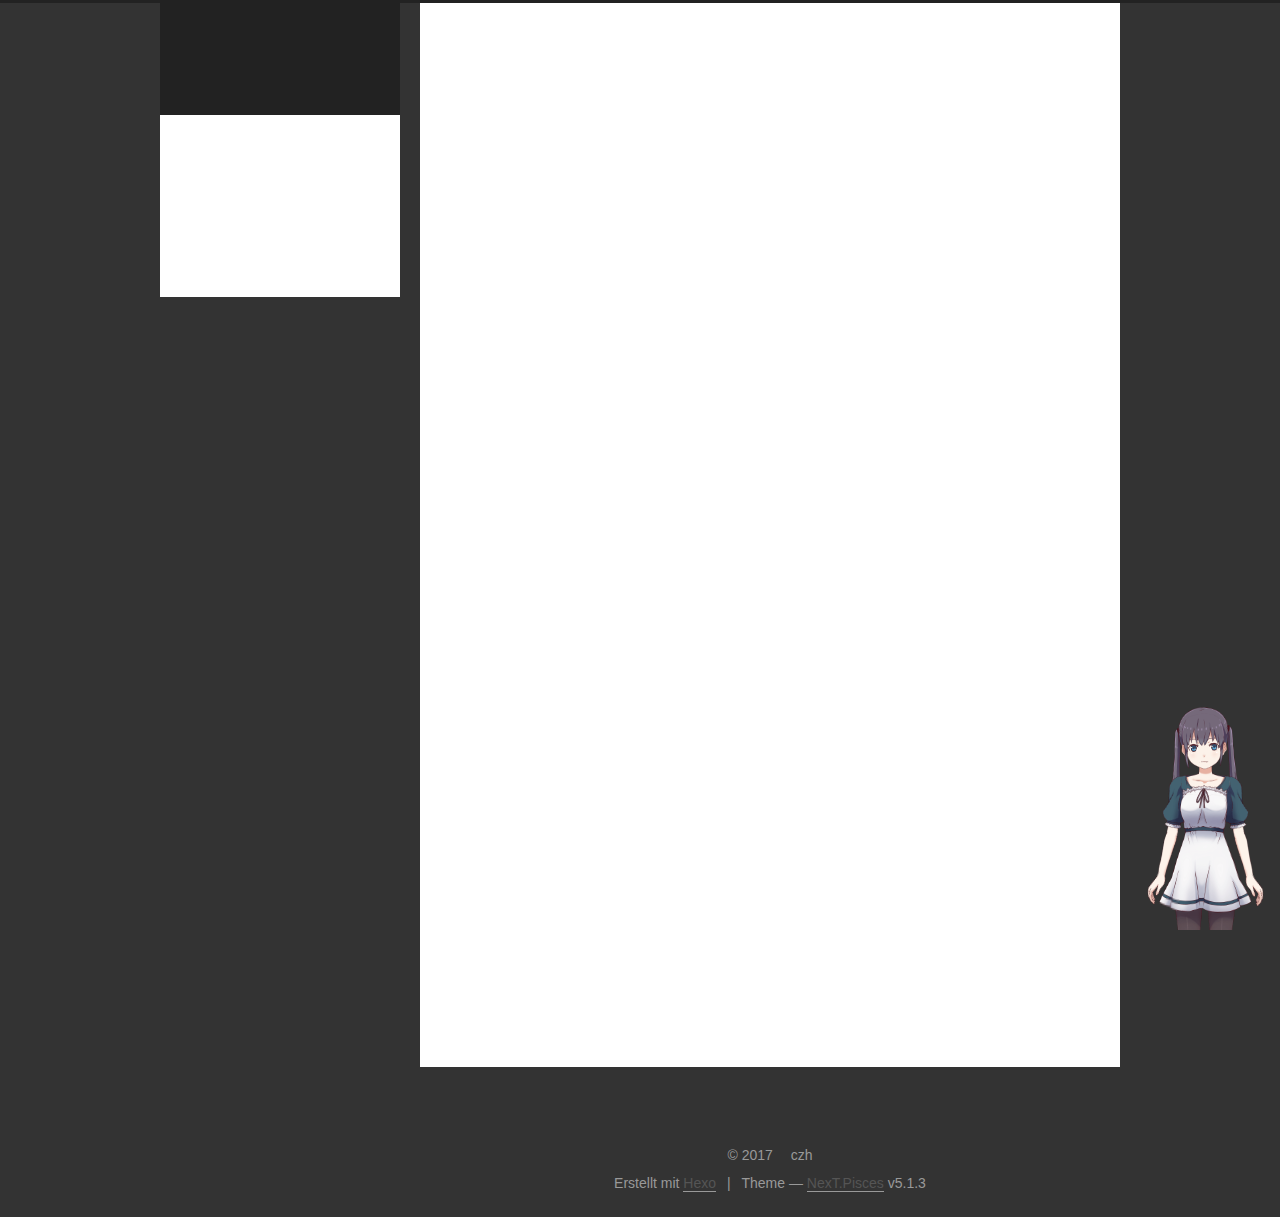
==== index.html @ 2b57f084 "Site updated: 2017-10-13 18:48:23" ====
<!DOCTYPE html>



  


<html class="theme-next pisces use-motion" lang="zh-CN">
<head>
  <meta charset="UTF-8"/>
<meta http-equiv="X-UA-Compatible" content="IE=edge" />
<meta name="viewport" content="width=device-width, initial-scale=1, maximum-scale=1"/>
<meta name="theme-color" content="#222">









<meta http-equiv="Cache-Control" content="no-transform" />
<meta http-equiv="Cache-Control" content="no-siteapp" />
















  
  
    
  
  <link href="https://cdn.staticfile.org/fancybox/2.1.5/jquery.fancybox.min.css" rel="stylesheet" type="text/css" />







  

<link href="https://cdn.staticfile.org/font-awesome/4.6.2/css/font-awesome.min.css" rel="stylesheet" type="text/css" />

<link href="/css/main.css?v=5.1.3" rel="stylesheet" type="text/css" />


  <link rel="apple-touch-icon" sizes="180x180" href="/images/apple-touch-icon-next.png?v=5.1.3">


  <link rel="icon" type="image/png" sizes="32x32" href="/images/favicon-32x32-next.png?v=5.1.3">


  <link rel="icon" type="image/png" sizes="16x16" href="/images/favicon-16x16-next.png?v=5.1.3">


  <link rel="mask-icon" href="/images/logo.svg?v=5.1.3" color="#222">





  <meta name="keywords" content="Hexo, NexT" />










<meta name="description" content="czh的个人博客">
<meta property="og:type" content="website">
<meta property="og:title" content="czh的博客">
<meta property="og:url" content="http://czhblog.cn/index.html">
<meta property="og:site_name" content="czh的博客">
<meta property="og:description" content="czh的个人博客">
<meta property="og:locale" content="zh-CN">
<meta name="twitter:card" content="summary">
<meta name="twitter:title" content="czh的博客">
<meta name="twitter:description" content="czh的个人博客">



<script type="text/javascript" id="hexo.configurations">
  var NexT = window.NexT || {};
  var CONFIG = {
    root: '/',
    scheme: 'Pisces',
    version: '5.1.3',
    sidebar: {"position":"left","display":"post","offset":12,"b2t":false,"scrollpercent":false,"onmobile":false},
    fancybox: true,
    tabs: true,
    motion: {"enable":true,"async":false,"transition":{"post_block":"fadeIn","post_header":"slideDownIn","post_body":"slideDownIn","coll_header":"slideLeftIn","sidebar":"slideUpIn"}},
    duoshuo: {
      userId: '0',
      author: 'Author'
    },
    algolia: {
      applicationID: '',
      apiKey: '',
      indexName: '',
      hits: {"per_page":10},
      labels: {"input_placeholder":"Search for Posts","hits_empty":"We didn't find any results for the search: ${query}","hits_stats":"${hits} results found in ${time} ms"}
    }
  };
</script>



  <link rel="canonical" href="http://czhblog.cn/"/>





  <title>czh的博客</title>
  








</head>

<body itemscope itemtype="http://schema.org/WebPage" lang="zh-CN">

  
  
    
  

  <div class="container sidebar-position-left 
  page-home">
    <div class="headband"></div>

    <header id="header" class="header" itemscope itemtype="http://schema.org/WPHeader">
      <div class="header-inner"><div class="site-brand-wrapper">
  <div class="site-meta ">
    

    <div class="custom-logo-site-title">
      <a href="/"  class="brand" rel="start">
        <span class="logo-line-before"><i></i></span>
        <span class="site-title">czh的博客</span>
        <span class="logo-line-after"><i></i></span>
      </a>
    </div>
      
        <p class="site-subtitle">每天的努力 只为拥抱美好的明天</p>
      
  </div>

  <div class="site-nav-toggle">
    <button>
      <span class="btn-bar"></span>
      <span class="btn-bar"></span>
      <span class="btn-bar"></span>
    </button>
  </div>
</div>

<nav class="site-nav">
  

  
    <ul id="menu" class="menu">
      
        
        <li class="menu-item menu-item-主页">
          <a href="/" rel="section">
            
              <i class="menu-item-icon fa fa-fw fa-home"></i> <br />
            
            主页
          </a>
        </li>
      
        
        <li class="menu-item menu-item-分类">
          <a href="/categories/" rel="section">
            
              <i class="menu-item-icon fa fa-fw fa-th"></i> <br />
            
            分类
          </a>
        </li>
      
        
        <li class="menu-item menu-item-归档">
          <a href="/archives/" rel="section">
            
              <i class="menu-item-icon fa fa-fw fa-archive"></i> <br />
            
            归档
          </a>
        </li>
      
        
        <li class="menu-item menu-item-关于">
          <a href="/about/" rel="section">
            
              <i class="menu-item-icon fa fa-fw fa-user"></i> <br />
            
            关于
          </a>
        </li>
      

      
    </ul>
  

  
</nav>



 </div>
    </header>

    <main id="main" class="main">
      <div class="main-inner">
        <div class="content-wrap">
          <div id="content" class="content">
            
  <section id="posts" class="posts-expand">
    
      

  

  
  
  

  <article class="post post-type-normal" itemscope itemtype="http://schema.org/Article">
  
  
  
  <div class="post-block">
    <link itemprop="mainEntityOfPage" href="http://czhblog.cn/2017/10/12/world/">

    <span hidden itemprop="author" itemscope itemtype="http://schema.org/Person">
      <meta itemprop="name" content="czh">
      <meta itemprop="description" content="">
      <meta itemprop="image" content="https://ws1.sinaimg.cn/large/006N1lKfly1fkfrk4id4qj30yq11i7fb.jpg">
    </span>

    <span hidden itemprop="publisher" itemscope itemtype="http://schema.org/Organization">
      <meta itemprop="name" content="czh的博客">
    </span>

    
      <header class="post-header">

        
        
          <h1 class="post-title" itemprop="name headline">
                
                <a class="post-title-link" href="/2017/10/12/world/" itemprop="url">h标签</a></h1>
        

        <div class="post-meta">
          <span class="post-time">
            
              <span class="post-meta-item-icon">
                <i class="fa fa-calendar-o"></i>
              </span>
              
                <span class="post-meta-item-text">Veröffentlicht am</span>
              
              <time title="Post created" itemprop="dateCreated datePublished" datetime="2017-10-12T19:45:20+08:00">
                2017-10-12
              </time>
            

            

            
          </span>

          
            <span class="post-category" >
            
              <span class="post-meta-divider">|</span>
            
              <span class="post-meta-item-icon">
                <i class="fa fa-folder-o"></i>
              </span>
              
                <span class="post-meta-item-text">in</span>
              
              
                <span itemprop="about" itemscope itemtype="http://schema.org/Thing">
                  <a href="/categories/world/" itemprop="url" rel="index">
                    <span itemprop="name">world</span>
                  </a>
                </span>

                
                
              
            </span>
          

          
            
          

          
          

          

          

          

        </div>
      </header>
    

    
    
    
    <div class="post-body" itemprop="articleBody">

      
      

      
        
          
            <a id="more"></a>
<figure class="highlight html"><table><tr><td class="gutter"><pre><div class="line">1</div><div class="line">2</div><div class="line">3</div><div class="line">4</div><div class="line">5</div><div class="line">6</div></pre></td><td class="code"><pre><div class="line"><span class="tag">&lt;<span class="name">h1</span>&gt;</span>一级标题<span class="tag">&lt;/<span class="name">h1</span>&gt;</span></div><div class="line"><span class="tag">&lt;<span class="name">h2</span>&gt;</span>二级标题<span class="tag">&lt;/<span class="name">h2</span>&gt;</span></div><div class="line"><span class="tag">&lt;<span class="name">h3</span>&gt;</span>三级标题<span class="tag">&lt;/<span class="name">h3</span>&gt;</span></div><div class="line"><span class="tag">&lt;<span class="name">h4</span>&gt;</span>四级标题<span class="tag">&lt;/<span class="name">h4</span>&gt;</span></div><div class="line"><span class="tag">&lt;<span class="name">h5</span>&gt;</span>五级标题<span class="tag">&lt;/<span class="name">h5</span>&gt;</span></div><div class="line"><span class="tag">&lt;<span class="name">h6</span>&gt;</span>六级标题<span class="tag">&lt;/<span class="name">h6</span>&gt;</span></div></pre></td></tr></table></figure>
<h1 id="一级标题"><a href="#一级标题" class="headerlink" title="一级标题"></a>一级标题</h1><h2 id="二级标题"><a href="#二级标题" class="headerlink" title="二级标题"></a>二级标题</h2><h3 id="三级标题"><a href="#三级标题" class="headerlink" title="三级标题"></a>三级标题</h3><h4 id="四级标题"><a href="#四级标题" class="headerlink" title="四级标题"></a>四级标题</h4><h5 id="五级标题"><a href="#五级标题" class="headerlink" title="五级标题"></a>五级标题</h5><h6 id="六级标题"><a href="#六级标题" class="headerlink" title="六级标题"></a>六级标题</h6>
          
        
      
    </div>
    
    
    
    <div>
          
    </div>
    

    

    

    <footer class="post-footer">
      

      

      

      
      
        <div class="post-eof"></div>
      
    </footer>
  </div>
  
  
  
  </article>


    
      

  

  
  
  

  <article class="post post-type-normal" itemscope itemtype="http://schema.org/Article">
  
  
  
  <div class="post-block">
    <link itemprop="mainEntityOfPage" href="http://czhblog.cn/2017/10/12/test/">

    <span hidden itemprop="author" itemscope itemtype="http://schema.org/Person">
      <meta itemprop="name" content="czh">
      <meta itemprop="description" content="">
      <meta itemprop="image" content="https://ws1.sinaimg.cn/large/006N1lKfly1fkfrk4id4qj30yq11i7fb.jpg">
    </span>

    <span hidden itemprop="publisher" itemscope itemtype="http://schema.org/Organization">
      <meta itemprop="name" content="czh的博客">
    </span>

    
      <header class="post-header">

        
        
          <h1 class="post-title" itemprop="name headline">
                
                <a class="post-title-link" href="/2017/10/12/test/" itemprop="url">我的第一篇博客</a></h1>
        

        <div class="post-meta">
          <span class="post-time">
            
              <span class="post-meta-item-icon">
                <i class="fa fa-calendar-o"></i>
              </span>
              
                <span class="post-meta-item-text">Veröffentlicht am</span>
              
              <time title="Post created" itemprop="dateCreated datePublished" datetime="2017-10-12T19:21:58+08:00">
                2017-10-12
              </time>
            

            

            
          </span>

          
            <span class="post-category" >
            
              <span class="post-meta-divider">|</span>
            
              <span class="post-meta-item-icon">
                <i class="fa fa-folder-o"></i>
              </span>
              
                <span class="post-meta-item-text">in</span>
              
              
                <span itemprop="about" itemscope itemtype="http://schema.org/Thing">
                  <a href="/categories/hello/" itemprop="url" rel="index">
                    <span itemprop="name">hello</span>
                  </a>
                </span>

                
                
              
            </span>
          

          
            
          

          
          

          

          

          

        </div>
      </header>
    

    
    
    
    <div class="post-body" itemprop="articleBody">

      
      

      
        
          <p><strong>你好第一天</strong><br>
          <!--noindex-->
          <div class="post-button text-center">
            <a class="btn" href="/2017/10/12/test/#more" rel="contents">
              Weiterlesen &raquo;
            </a>
          </div>
          <!--/noindex-->
        
      
    </div>
    
    
    
    <div>
          
    </div>
    

    

    

    <footer class="post-footer">
      

      

      

      
      
        <div class="post-eof"></div>
      
    </footer>
  </div>
  
  
  
  </article>


    
  </section>

  


          </div>
          


          

        </div>
        
          
  
  <div class="sidebar-toggle">
    <div class="sidebar-toggle-line-wrap">
      <span class="sidebar-toggle-line sidebar-toggle-line-first"></span>
      <span class="sidebar-toggle-line sidebar-toggle-line-middle"></span>
      <span class="sidebar-toggle-line sidebar-toggle-line-last"></span>
    </div>
  </div>

  <aside id="sidebar" class="sidebar">
    
    <div class="sidebar-inner">

      

      

      <section class="site-overview-wrap sidebar-panel sidebar-panel-active">
        <div class="site-overview">
          <div class="site-author motion-element" itemprop="author" itemscope itemtype="http://schema.org/Person">
            
              <img class="site-author-image" itemprop="image"
                src="https://ws1.sinaimg.cn/large/006N1lKfly1fkfrk4id4qj30yq11i7fb.jpg"
                alt="czh" />
            
              <p class="site-author-name" itemprop="name">czh</p>
              <p class="site-description motion-element" itemprop="description">czh的个人博客</p>
          </div>

          <nav class="site-state motion-element">

            
              <div class="site-state-item site-state-posts">
              
                <a href="/archives">
              
                  <span class="site-state-item-count">2</span>
                  <span class="site-state-item-name">Artikel</span>
                </a>
              </div>
            

            
              
              
              <div class="site-state-item site-state-categories">
                <a href="/categories/index.html">
                  <span class="site-state-item-count">2</span>
                  <span class="site-state-item-name">Kategorien</span>
                </a>
              </div>
            

            

          </nav>

          

          <div class="links-of-author motion-element">
            
          </div>

          
          

          
          

          

        </div>
      </section>

      

      

    </div>
  </aside>


        
      </div>
    </main>

    <footer id="footer" class="footer">
      <div class="footer-inner">
        <div class="copyright">&copy; <span itemprop="copyrightYear">2017</span>
  <span class="with-love">
    <i class="fa fa-user"></i>
  </span>
  <span class="author" itemprop="copyrightHolder">czh</span>

  
</div>


  <div class="powered-by">Erstellt mit  <a class="theme-link" target="_blank" href="https://hexo.io">Hexo</a></div>



  <span class="post-meta-divider">|</span>



  <div class="theme-info">Theme &mdash; <a class="theme-link" target="_blank" href="https://github.com/iissnan/hexo-theme-next">NexT.Pisces</a> v5.1.3</div>




        







        
      </div>
    </footer>

    
      <div class="back-to-top">
        <i class="fa fa-arrow-up"></i>
        
      </div>
    

    

  </div>

  

<script type="text/javascript">
  if (Object.prototype.toString.call(window.Promise) !== '[object Function]') {
    window.Promise = null;
  }
</script>









  


  











  
  
    <script type="text/javascript" src="https://cdn.staticfile.org/jquery/2.1.3/jquery.js"></script>
  

  
  
    <script type="text/javascript" src="https://cdn.staticfile.org/fastclick/1.0.6/fastclick.min.js"></script>
  

  
  
    <script type="text/javascript" src="https://cdn.staticfile.org/jquery_lazyload/1.9.7/jquery.lazyload.min.js"></script>
  

  
  
    <script type="text/javascript" src="https://cdn.staticfile.org/velocity/1.2.1/velocity.min.js"></script>
  

  
  
    <script type="text/javascript" src="https://cdn.staticfile.org/velocity/1.2.1/velocity.ui.min.js"></script>
  

  
  
    <script type="text/javascript" src="https://cdn.staticfile.org/fancybox/2.1.5/jquery.fancybox.min.js"></script>
  

  
  
    <script type="text/javascript" src="https://cdn.staticfile.org/canvas-nest.js/1.0.0/canvas-nest.min.js"></script>
  


  


  <script type="text/javascript" src="/js/src/utils.js?v=5.1.3"></script>

  <script type="text/javascript" src="/js/src/motion.js?v=5.1.3"></script>



  
  


  <script type="text/javascript" src="/js/src/affix.js?v=5.1.3"></script>

  <script type="text/javascript" src="/js/src/schemes/pisces.js?v=5.1.3"></script>



  

  


  <script type="text/javascript" src="/js/src/bootstrap.js?v=5.1.3"></script>
<!-- 页面点击小红心 -->
<script type="text/javascript" src="http://7u2ss1.com1.z0.glb.clouddn.com/love.js"></script>



  


  




	





  





  












  





  

  

  
  

  

  

  

  
<script type="text/javascript"
color="0,255,255" 
src="//cdn.bootcss.com/canvas-nest.js/1.0.0/canvas-nest.min.js">
</script>


    <script type="text/javascript" src="/live2d/script.js"></script>
    <canvas id="live2dcanvas" width="150" height="300" class="live2d"></canvas>
    <style>
      #live2dcanvas {
        position: fixed;
        right: 0px;
        z-index: 999;
        pointer-events: none;
        bottom: -30px;
      }
    </style>
    <script>loadlive2d("live2dcanvas" ,"/live2d/assets/haru/haru.model.json",0.5)</script>
  
</body>
</html>
---- css/main.css ----
/* normalize.css v3.0.2 | MIT License | git.io/normalize */
html {
  font-family: sans-serif; /* 1 */
  -ms-text-size-adjust: 100%; /* 2 */
  -webkit-text-size-adjust: 100%; /* 2 */
}
body {
  margin: 0;
}
article,
aside,
details,
figcaption,
figure,
footer,
header,
hgroup,
main,
menu,
nav,
section,
summary {
  display: block;
}
audio,
canvas,
progress,
video {
  display: inline-block; /* 1 */
  vertical-align: baseline; /* 2 */
}
audio:not([controls]) {
  display: none;
  height: 0;
}
[hidden],
template {
  display: none;
}
a {
  background-color: transparent;
}
a:active,
a:hover {
  outline: 0;
}
abbr[title] {
  border-bottom: 1px dotted;
}
b,
strong {
  font-weight: bold;
}
dfn {
  font-style: italic;
}
h1 {
  font-size: 2em;
  margin: 0.67em 0;
}
mark {
  background: #ff0;
  color: #000;
}
small {
  font-size: 80%;
}
sub,
sup {
  font-size: 75%;
  line-height: 0;
  position: relative;
  vertical-align: baseline;
}
sup {
  top: -0.5em;
}
sub {
  bottom: -0.25em;
}
img {
  border: 0;
}
svg:not(:root) {
  overflow: hidden;
}
figure {
  margin: 1em 40px;
}
hr {
  -moz-box-sizing: content-box;
  box-sizing: content-box;
  height: 0;
}
pre {
  overflow: auto;
}
code,
kbd,
pre,
samp {
  font-family: monospace, monospace;
  font-size: 1em;
}
button,
input,
optgroup,
select,
textarea {
  color: inherit; /* 1 */
  font: inherit; /* 2 */
  margin: 0; /* 3 */
}
button {
  overflow: visible;
}
button,
select {
  text-transform: none;
}
button,
html input[type="button"],
input[type="reset"],
input[type="submit"] {
  -webkit-appearance: button; /* 2 */
  cursor: pointer; /* 3 */
}
button[disabled],
html input[disabled] {
  cursor: default;
}
button::-moz-focus-inner,
input::-moz-focus-inner {
  border: 0;
  padding: 0;
}
input {
  line-height: normal;
}
input[type="checkbox"],
input[type="radio"] {
  box-sizing: border-box; /* 1 */
  padding: 0; /* 2 */
}
input[type="number"]::-webkit-inner-spin-button,
input[type="number"]::-webkit-outer-spin-button {
  height: auto;
}
input[type="search"] {
  -webkit-appearance: textfield; /* 1 */
  -moz-box-sizing: content-box;
  -webkit-box-sizing: content-box; /* 2 */
  box-sizing: content-box;
}
input[type="search"]::-webkit-search-cancel-button,
input[type="search"]::-webkit-search-decoration {
  -webkit-appearance: none;
}
fieldset {
  border: 1px solid #c0c0c0;
  margin: 0 2px;
  padding: 0.35em 0.625em 0.75em;
}
legend {
  border: 0; /* 1 */
  padding: 0; /* 2 */
}
textarea {
  overflow: auto;
}
optgroup {
  font-weight: bold;
}
table {
  border-collapse: collapse;
  border-spacing: 0;
}
td,
th {
  padding: 0;
}
::selection {
  background: #262a30;
  color: #fff;
}
body {
  position: relative;
  font-family: 'Lato', "PingFang SC", "Microsoft YaHei", sans-serif;
  font-size: 14px;
  line-height: 2;
  color: #555;
  background: #333;
}
@media (max-width: 767px) {
  body {
    padding-right: 0 !important;
  }
}
@media (min-width: 768px) and (max-width: 991px) {
  body {
    padding-right: 0 !important;
  }
}
@media (min-width: 1600px) {
  body {
    font-size: 16px;
  }
}
h1,
h2,
h3,
h4,
h5,
h6 {
  margin: 0;
  padding: 0;
  font-weight: bold;
  line-height: 1.5;
  font-family: 'Lato', "PingFang SC", "Microsoft YaHei", sans-serif;
}
h2,
h3,
h4,
h5,
h6 {
  margin: 20px 0 15px;
}
h1 {
  font-size: 22px;
}
@media (max-width: 767px) {
  h1 {
    font-size: 18px;
  }
}
h2 {
  font-size: 20px;
}
@media (max-width: 767px) {
  h2 {
    font-size: 16px;
  }
}
h3 {
  font-size: 18px;
}
@media (max-width: 767px) {
  h3 {
    font-size: 14px;
  }
}
h4 {
  font-size: 16px;
}
@media (max-width: 767px) {
  h4 {
    font-size: 12px;
  }
}
h5 {
  font-size: 14px;
}
@media (max-width: 767px) {
  h5 {
    font-size: 10px;
  }
}
h6 {
  font-size: 12px;
}
@media (max-width: 767px) {
  h6 {
    font-size: 8px;
  }
}
p {
  margin: 0 0 20px 0;
}
a {
  color: #555;
  text-decoration: none;
  outline: none;
  border-bottom: 1px solid #999;
  word-wrap: break-word;
}
a:hover {
  color: #222;
  border-bottom-color: #222;
}
blockquote {
  margin: 0;
  padding: 0;
}
img {
  display: block;
  margin: auto;
  max-width: 100%;
  height: auto;
}
hr {
  margin: 40px 0;
  height: 3px;
  border: none;
  background-color: #ddd;
  background-image: repeating-linear-gradient(-45deg, #fff, #fff 4px, transparent 4px, transparent 8px);
}
blockquote {
  padding: 0 15px;
  color: #666;
  border-left: 4px solid #ddd;
}
blockquote cite::before {
  content: "-";
  padding: 0 5px;
}
dt {
  font-weight: 700;
}
dd {
  margin: 0;
  padding: 0;
}
kbd {
  border: 1px solid #ccc;
  border-radius: 0.2em;
  box-shadow: 0.1em 0.1em 0.2em rgba(0,0,0,0.1);
  background-color: #f9f9f9;
  font-family: inherit;
  background-image: -webkit-linear-gradient(top, #eee, #fff, #eee);
  padding: 0.1em 0.3em;
  white-space: nowrap;
}
.text-left {
  text-align: left;
}
.text-center {
  text-align: center;
}
.text-right {
  text-align: right;
}
.text-justify {
  text-align: justify;
}
.text-nowrap {
  white-space: nowrap;
}
.text-lowercase {
  text-transform: lowercase;
}
.text-uppercase {
  text-transform: uppercase;
}
.text-capitalize {
  text-transform: capitalize;
}
.center-block {
  display: block;
  margin-left: auto;
  margin-right: auto;
}
.clearfix:before,
.clearfix:after {
  content: " ";
  display: table;
}
.clearfix:after {
  clear: both;
}
.pullquote {
  width: 45%;
}
.pullquote.left {
  float: left;
  margin-left: 5px;
  margin-right: 10px;
}
.pullquote.right {
  float: right;
  margin-left: 10px;
  margin-right: 5px;
}
.affix.affix.affix {
  position: fixed;
}
.translation {
  margin-top: -20px;
  font-size: 14px;
  color: #999;
}
.scrollbar-measure {
  width: 100px;
  height: 100px;
  overflow: scroll;
  position: absolute;
  top: -9999px;
}
.use-motion .motion-element {
  opacity: 0;
}
table {
  margin: 20px 0;
  width: 100%;
  border-collapse: collapse;
  border-spacing: 0;
  border: 1px solid #ddd;
  font-size: 14px;
  table-layout: fixed;
  word-wrap: break-all;
}
table>tbody>tr:nth-of-type(odd) {
  background-color: #f9f9f9;
}
table>tbody>tr:hover {
  background-color: #f5f5f5;
}
caption,
th,
td {
  padding: 8px;
  text-align: left;
  vertical-align: middle;
  font-weight: normal;
}
th,
td {
  border-bottom: 3px solid #ddd;
  border-right: 1px solid #eee;
}
th {
  padding-bottom: 10px;
  font-weight: 700;
}
td {
  border-bottom-width: 1px;
}
html,
body {
  height: 100%;
}
.container {
  position: relative;
  min-height: 100%;
}
.header-inner {
  margin: 0 auto;
  padding: 100px 0 70px;
  width: 700px;
}
@media (min-width: 1600px) {
  .container .header-inner {
    width: 900px;
  }
}
.main {
  padding-bottom: 150px;
}
.main-inner {
  margin: 0 auto;
  width: 700px;
}
@media (min-width: 1600px) {
  .container .main-inner {
    width: 900px;
  }
}
.footer {
  position: absolute;
  left: 0;
  bottom: 0;
  width: 100%;
  min-height: 50px;
}
.footer-inner {
  box-sizing: border-box;
  margin: 20px auto;
  width: 700px;
}
@media (min-width: 1600px) {
  .container .footer-inner {
    width: 900px;
  }
}
pre,
.highlight {
  overflow: auto;
  margin: 20px 0;
  padding: 0;
  font-size: 13px;
  color: #4d4d4c;
  background: #f7f7f7;
  line-height: 1.6;
}
pre,
code {
  font-family: consolas, Menlo, "PingFang SC", "Microsoft YaHei", monospace;
}
code {
  padding: 2px 4px;
  word-wrap: break-word;
  color: #555;
  background: #eee;
  border-radius: 3px;
  font-size: 13px;
}
pre {
  padding: 10px;
}
pre code {
  padding: 0;
  color: #4d4d4c;
  background: none;
  text-shadow: none;
}
.highlight {
  border-radius: 1px;
}
.highlight pre {
  border: none;
  margin: 0;
  padding: 10px 0;
}
.highlight table {
  margin: 0;
  width: auto;
  border: none;
}
.highlight td {
  border: none;
  padding: 0;
}
.highlight figcaption {
  font-size: 1em;
  color: #4d4d4c;
  line-height: 1em;
  margin-bottom: 1em;
}
.highlight figcaption:before,
.highlight figcaption:after {
  content: " ";
  display: table;
}
.highlight figcaption:after {
  clear: both;
}
.highlight figcaption a {
  float: right;
  color: #4d4d4c;
}
.highlight figcaption a:hover {
  border-bottom-color: #4d4d4c;
}
.highlight .gutter pre {
  padding-left: 10px;
  padding-right: 10px;
  color: #869194;
  text-align: right;
  background-color: #eff2f3;
}
.highlight .code pre {
  width: 100%;
  padding-left: 10px;
  padding-right: 10px;
  background-color: #f7f7f7;
}
.highlight .line {
  height: 20px;
}
.gutter {
  -webkit-user-select: none;
  -moz-user-select: none;
  -ms-user-select: none;
  user-select: none;
}
.gist table {
  width: auto;
}
.gist table td {
  border: none;
}
pre .deletion {
  background: #fdd;
}
pre .addition {
  background: #dfd;
}
pre .meta {
  color: #8959a8;
}
pre .comment {
  color: #8e908c;
}
pre .variable,
pre .attribute,
pre .tag,
pre .regexp,
pre .ruby .constant,
pre .xml .tag .title,
pre .xml .pi,
pre .xml .doctype,
pre .html .doctype,
pre .css .id,
pre .css .class,
pre .css .pseudo {
  color: #c82829;
}
pre .number,
pre .preprocessor,
pre .built_in,
pre .literal,
pre .params,
pre .constant,
pre .command {
  color: #f5871f;
}
pre .ruby .class .title,
pre .css .rules .attribute,
pre .string,
pre .value,
pre .inheritance,
pre .header,
pre .ruby .symbol,
pre .xml .cdata,
pre .special,
pre .number,
pre .formula {
  color: #718c00;
}
pre .title,
pre .css .hexcolor {
  color: #3e999f;
}
pre .function,
pre .python .decorator,
pre .python .title,
pre .ruby .function .title,
pre .ruby .title .keyword,
pre .perl .sub,
pre .javascript .title,
pre .coffeescript .title {
  color: #4271ae;
}
pre .keyword,
pre .javascript .function {
  color: #8959a8;
}
.full-image.full-image.full-image {
  border: none;
  max-width: 100%;
  width: auto;
  margin: 20px auto;
}
@media (min-width: 992px) {
  .full-image.full-image.full-image {
    max-width: none;
    width: 118%;
    margin: 0 -9%;
  }
}
.blockquote-center,
.page-home .post-type-quote blockquote,
.page-post-detail .post-type-quote blockquote {
  position: relative;
  margin: 40px 0;
  padding: 0;
  border-left: none;
  text-align: center;
}
.blockquote-center::before,
.page-home .post-type-quote blockquote::before,
.page-post-detail .post-type-quote blockquote::before,
.blockquote-center::after,
.page-home .post-type-quote blockquote::after,
.page-post-detail .post-type-quote blockquote::after {
  position: absolute;
  content: ' ';
  display: block;
  width: 100%;
  height: 24px;
  opacity: 0.2;
  background-repeat: no-repeat;
  background-position: 0 -6px;
  background-size: 22px 22px;
}
.blockquote-center::before,
.page-home .post-type-quote blockquote::before,
.page-post-detail .post-type-quote blockquote::before {
  top: -20px;
  background-image: url("../images/quote-l.svg");
  border-top: 1px solid #ccc;
}
.blockquote-center::after,
.page-home .post-type-quote blockquote::after,
.page-post-detail .post-type-quote blockquote::after {
  bottom: -20px;
  background-image: url("../images/quote-r.svg");
  border-bottom: 1px solid #ccc;
  background-position: 100% 8px;
}
.blockquote-center p,
.page-home .post-type-quote blockquote p,
.page-post-detail .post-type-quote blockquote p,
.blockquote-center div,
.page-home .post-type-quote blockquote div,
.page-post-detail .post-type-quote blockquote div {
  text-align: center;
}
.post .post-body .group-picture img {
  box-sizing: border-box;
  padding: 0 3px;
  border: none;
}
.post .group-picture-row {
  overflow: hidden;
  margin-top: 6px;
}
.post .group-picture-row:first-child {
  margin-top: 0;
}
.post .group-picture-column {
  float: left;
}
.page-post-detail .post-body .group-picture-column {
  float: none;
  margin-top: 10px;
  width: auto !important;
}
.page-post-detail .post-body .group-picture-column img {
  margin: 0 auto;
}
.page-archive .group-picture-container {
  overflow: hidden;
}
.page-archive .group-picture-row {
  float: left;
}
.page-archive .group-picture-row:first-child {
  margin-top: 6px;
}
.page-archive .group-picture-column {
  max-width: 150px;
  max-height: 150px;
}
.post-body .note {
  position: relative;
  padding: 15px;
  margin-bottom: 20px;
  border: 1px solid #eee;
  border-left-width: 5px;
  border-radius: 3px;
}
.post-body .note h2,
.post-body .note h3,
.post-body .note h4,
.post-body .note h5,
.post-body .note h6 {
  margin-top: 0;
  margin-bottom: 0;
  border-bottom: initial;
  padding-top: 0 !important;
}
.post-body .note p:first-child,
.post-body .note ul:first-child,
.post-body .note ol:first-child,
.post-body .note table:first-child,
.post-body .note pre:first-child,
.post-body .note blockquote:first-child {
  margin-top: 0;
}
.post-body .note p:last-child,
.post-body .note ul:last-child,
.post-body .note ol:last-child,
.post-body .note table:last-child,
.post-body .note pre:last-child,
.post-body .note blockquote:last-child {
  margin-bottom: 0;
}
.post-body .note.default {
  border-left-color: #777;
}
.post-body .note.default h2,
.post-body .note.default h3,
.post-body .note.default h4,
.post-body .note.default h5,
.post-body .note.default h6 {
  color: #777;
}
.post-body .note.primary {
  border-left-color: #6f42c1;
}
.post-body .note.primary h2,
.post-body .note.primary h3,
.post-body .note.primary h4,
.post-body .note.primary h5,
.post-body .note.primary h6 {
  color: #6f42c1;
}
.post-body .note.info {
  border-left-color: #428bca;
}
.post-body .note.info h2,
.post-body .note.info h3,
.post-body .note.info h4,
.post-body .note.info h5,
.post-body .note.info h6 {
  color: #428bca;
}
.post-body .note.success {
  border-left-color: #5cb85c;
}
.post-body .note.success h2,
.post-body .note.success h3,
.post-body .note.success h4,
.post-body .note.success h5,
.post-body .note.success h6 {
  color: #5cb85c;
}
.post-body .note.warning {
  border-left-color: #f0ad4e;
}
.post-body .note.warning h2,
.post-body .note.warning h3,
.post-body .note.warning h4,
.post-body .note.warning h5,
.post-body .note.warning h6 {
  color: #f0ad4e;
}
.post-body .note.danger {
  border-left-color: #d9534f;
}
.post-body .note.danger h2,
.post-body .note.danger h3,
.post-body .note.danger h4,
.post-body .note.danger h5,
.post-body .note.danger h6 {
  color: #d9534f;
}
.post-body .label {
  display: inline;
  padding: 0 2px;
  white-space: nowrap;
}
.post-body .label.default {
  background-color: #f0f0f0;
}
.post-body .label.primary {
  background-color: #efe6f7;
}
.post-body .label.info {
  background-color: #e5f2f8;
}
.post-body .label.success {
  background-color: #e7f4e9;
}
.post-body .label.warning {
  background-color: #fcf6e1;
}
.post-body .label.danger {
  background-color: #fae8eb;
}
.post-body .tabs {
  position: relative;
  display: block;
  margin-bottom: 20px;
  padding-top: 10px;
}
.post-body .tabs ul.nav-tabs {
  margin: 0;
  padding: 0;
  display: flex;
  margin-bottom: -1px;
}
@media (max-width: 413px) {
  .post-body .tabs ul.nav-tabs {
    display: block;
    margin-bottom: 5px;
  }
}
.post-body .tabs ul.nav-tabs li.tab {
  list-style-type: none !important;
  margin: 0 0.25em 0 0;
  border-top: 3px solid transparent;
  border-left: 1px solid transparent;
  border-right: 1px solid transparent;
}
@media (max-width: 413px) {
  .post-body .tabs ul.nav-tabs li.tab {
    margin: initial;
    border-top: 1px solid transparent;
    border-left: 3px solid transparent;
    border-right: 1px solid transparent;
    border-bottom: 1px solid transparent;
  }
}
.post-body .tabs ul.nav-tabs li.tab a {
  outline: 0;
  border-bottom: initial;
  display: block;
  line-height: 1.8em;
  padding: 0.25em 0.75em;
  transition-duration: 0.2s;
  transition-timing-function: ease-out;
  transition-delay: 0s;
}
.post-body .tabs ul.nav-tabs li.tab a i {
  width: 1.285714285714286em;
}
.post-body .tabs ul.nav-tabs li.tab.active {
  border-top: 3px solid #fc6423;
  border-left: 1px solid #ddd;
  border-right: 1px solid #ddd;
  background-color: #fff;
}
@media (max-width: 413px) {
  .post-body .tabs ul.nav-tabs li.tab.active {
    border-top: 1px solid #ddd;
    border-left: 3px solid #fc6423;
    border-right: 1px solid #ddd;
    border-bottom: 1px solid #ddd;
  }
}
.post-body .tabs ul.nav-tabs li.tab.active a {
  cursor: default;
  color: #555;
}
.post-body .tabs .tab-content {
  background-color: #fff;
}
.post-body .tabs .tab-content .tab-pane {
  border: 1px solid #ddd;
  padding: 20px 20px 0 20px;
}
.post-body .tabs .tab-content .tab-pane:not(.active) {
  display: none !important;
}
.post-body .tabs .tab-content .tab-pane.active {
  display: block !important;
}
.btn {
  display: inline-block;
  padding: 0 20px;
  font-size: 14px;
  color: #555;
  background: #fff;
  border: 2px solid #555;
  text-decoration: none;
  border-radius: 2px;
  transition-property: background-color;
  transition-duration: 0.2s;
  transition-timing-function: ease-in-out;
  transition-delay: 0s;
  line-height: 2;
}
.btn:hover {
  border-color: #222;
  color: #fff;
  background: #222;
}
.btn +.btn {
  margin: 0 0 8px 8px;
}
.btn .fa-fw {
  width: 1.285714285714286em;
  text-align: left;
}
.btn-bar {
  display: block;
  width: 22px;
  height: 2px;
  background: #555;
  border-radius: 1px;
}
.btn-bar+.btn-bar {
  margin-top: 4px;
}
.pagination {
  margin: 120px 0 40px;
  text-align: center;
  border-top: 1px solid #eee;
}
.page-number-basic,
.pagination .prev,
.pagination .next,
.pagination .page-number,
.pagination .space {
  display: inline-block;
  position: relative;
  top: -1px;
  margin: 0 10px;
  padding: 0 11px;
}
@media (max-width: 767px) {
  .page-number-basic,
  .pagination .prev,
  .pagination .next,
  .pagination .page-number,
  .pagination .space {
    margin: 0 5px;
  }
}
.pagination .prev,
.pagination .next,
.pagination .page-number {
  border-bottom: 0;
  border-top: 1px solid #eee;
  transition-property: border-color;
  transition-duration: 0.2s;
  transition-timing-function: ease-in-out;
  transition-delay: 0s;
}
.pagination .prev:hover,
.pagination .next:hover,
.pagination .page-number:hover {
  border-top-color: #222;
}
.pagination .space {
  padding: 0;
  margin: 0;
}
.pagination .prev {
  margin-left: 0;
}
.pagination .next {
  margin-right: 0;
}
.pagination .page-number.current {
  color: #fff;
  background: #ccc;
  border-top-color: #ccc;
}
@media (max-width: 767px) {
  .pagination {
    border-top: none;
  }
  .pagination .prev,
  .pagination .next,
  .pagination .page-number {
    margin-bottom: 10px;
    border-top: 0;
    border-bottom: 1px solid #eee;
    padding: 0 10px;
  }
  .pagination .prev:hover,
  .pagination .next:hover,
  .pagination .page-number:hover {
    border-bottom-color: #222;
  }
}
.comments {
  margin: 60px 20px 0;
}
.tag-cloud {
  text-align: center;
}
.tag-cloud a {
  display: inline-block;
  margin: 10px;
}
.back-to-top {
  box-sizing: border-box;
  position: fixed;
  bottom: -100px;
  right: 30px;
  z-index: 1050;
  padding: 0 6px;
  width: 24px;
  background: #222;
  font-size: 12px;
  opacity: 0.6;
  color: #fff;
  cursor: pointer;
  text-align: center;
  -webkit-transform: translateZ(0);
  transition-property: bottom;
  transition-duration: 0.2s;
  transition-timing-function: ease-in-out;
  transition-delay: 0s;
}
@media (min-width: 768px) and (max-width: 991px) {
  .back-to-top {
    display: none !important;
  }
}
@media (max-width: 767px) {
  .back-to-top {
    display: none !important;
  }
}
.back-to-top.back-to-top-on {
  bottom: 30px;
}
.header {
  background: transparent;
}
.header-inner {
  position: relative;
}
.headband {
  height: 3px;
  background: #222;
}
.site-meta {
  margin: 0;
  text-align: center;
}
@media (max-width: 767px) {
  .site-meta {
    text-align: center;
  }
}
.brand {
  position: relative;
  display: inline-block;
  padding: 0 40px;
  color: #fff;
  background: #222;
  border-bottom: none;
}
.brand:hover {
  color: #fff;
}
.logo {
  display: inline-block;
  margin-right: 5px;
  line-height: 36px;
  vertical-align: top;
}
.site-title {
  display: inline-block;
  vertical-align: top;
  line-height: 36px;
  font-size: 20px;
  font-weight: normal;
  font-family: 'Lato', "PingFang SC", "Microsoft YaHei", sans-serif;
}
.site-subtitle {
  margin-top: 10px;
  font-size: 13px;
  color: #ddd;
}
.use-motion .brand {
  opacity: 0;
}
.use-motion .logo,
.use-motion .site-title,
.use-motion .site-subtitle {
  opacity: 0;
  position: relative;
  top: -10px;
}
.site-nav-toggle {
  display: none;
  position: absolute;
  top: 10px;
  left: 10px;
}
@media (max-width: 767px) {
  .site-nav-toggle {
    display: block;
  }
}
.site-nav-toggle button {
  margin-top: 2px;
  padding: 9px 10px;
  background: transparent;
  border: none;
}
@media (max-width: 767px) {
  .site-nav {
    display: none;
    margin: 0 -10px;
    padding: 0 10px;
    clear: both;
    border-top: 1px solid #ddd;
  }
}
@media (min-width: 768px) and (max-width: 991px) {
  .site-nav {
    display: block !important;
  }
}
@media (min-width: 992px) {
  .site-nav {
    display: block !important;
  }
}
.menu {
  margin-top: 20px;
  padding-left: 0;
  text-align: center;
}
.menu .menu-item {
  display: inline-block;
  margin: 0 10px;
  list-style: none;
}
@media screen and (max-width: 767px) {
  .menu .menu-item {
    margin-top: 10px;
  }
}
.menu .menu-item a {
  display: block;
  font-size: 13px;
  line-height: inherit;
  border-bottom: 1px solid transparent;
  transition-property: border-color;
  transition-duration: 0.2s;
  transition-timing-function: ease-in-out;
  transition-delay: 0s;
}
.menu .menu-item a:hover,
.menu-item-active a {
  border-bottom-color: #222;
}
.menu .menu-item .fa {
  margin-right: 5px;
}
.use-motion .menu-item {
  opacity: 0;
}
.post-body {
  font-family: 'Lato', "PingFang SC", "Microsoft YaHei", sans-serif;
}
@media (max-width: 767px) {
  .post-body {
    word-break: break-word;
  }
}
.post-body .fancybox img {
  display: block !important;
  margin: 0 auto;
  cursor: pointer;
  cursor: zoom-in;
  cursor: -webkit-zoom-in;
}
.post-body .image-caption,
.post-body .figure .caption {
  margin: -20px auto 15px;
  text-align: center;
  font-size: 14px;
  color: #999;
  font-weight: bold;
  line-height: 1;
}
.post-sticky-flag {
  display: inline-block;
  font-size: 16px;
  -ms-transform: rotate(30deg);
  -webkit-transform: rotate(30deg);
  -moz-transform: rotate(30deg);
  -ms-transform: rotate(30deg);
  -o-transform: rotate(30deg);
  transform: rotate(30deg);
}
.use-motion .post-block,
.use-motion .pagination,
.use-motion .comments {
  opacity: 0;
}
.use-motion .post-header {
  opacity: 0;
}
.use-motion .post-body {
  opacity: 0;
}
.use-motion .collection-title {
  opacity: 0;
}
.posts-expand {
  padding-top: 40px;
}
@media (max-width: 767px) {
  .posts-expand {
    margin: 0 20px;
  }
  .post-body pre .gutter pre {
    padding-right: 10px;
  }
  .post-body .highlight {
    margin-left: 0px;
    margin-right: 0px;
    padding: 0;
  }
  .post-body .highlight .gutter pre {
    padding-right: 10px;
  }
}
@media (min-width: 992px) {
  .posts-expand .post-body {
    text-align: justify;
  }
}
.posts-expand .post-body h2,
.posts-expand .post-body h3,
.posts-expand .post-body h4,
.posts-expand .post-body h5,
.posts-expand .post-body h6 {
  padding-top: 10px;
}
.posts-expand .post-body h2 .header-anchor,
.posts-expand .post-body h3 .header-anchor,
.posts-expand .post-body h4 .header-anchor,
.posts-expand .post-body h5 .header-anchor,
.posts-expand .post-body h6 .header-anchor {
  float: right;
  margin-left: 10px;
  color: #ccc;
  border-bottom-style: none;
  visibility: hidden;
}
.posts-expand .post-body h2 .header-anchor:hover,
.posts-expand .post-body h3 .header-anchor:hover,
.posts-expand .post-body h4 .header-anchor:hover,
.posts-expand .post-body h5 .header-anchor:hover,
.posts-expand .post-body h6 .header-anchor:hover {
  color: inherit;
}
.posts-expand .post-body h2:hover .header-anchor,
.posts-expand .post-body h3:hover .header-anchor,
.posts-expand .post-body h4:hover .header-anchor,
.posts-expand .post-body h5:hover .header-anchor,
.posts-expand .post-body h6:hover .header-anchor {
  visibility: visible;
}
.posts-expand .post-body ul li {
  list-style: circle;
}
.posts-expand .post-body img {
  box-sizing: border-box;
  margin: auto;
  padding: 3px;
  border: 1px solid #ddd;
}
.posts-expand .post-body .fancybox img {
  margin: 0 auto 25px;
}
@media (max-width: 767px) {
  .posts-collapse {
    margin: 0 20px;
  }
  .posts-collapse .post-title,
  .posts-collapse .post-meta {
    display: block;
    width: auto;
    text-align: left;
  }
}
.posts-collapse {
  position: relative;
  z-index: 1010;
  margin-left: 55px;
}
.posts-collapse::after {
  content: " ";
  position: absolute;
  top: 20px;
  left: 0;
  margin-left: -2px;
  width: 4px;
  height: 100%;
  background: #f5f5f5;
  z-index: -1;
}
@media (max-width: 767px) {
  .posts-collapse {
    margin: 0 20px;
  }
}
.posts-collapse .collection-title {
  position: relative;
  margin: 60px 0;
}
.posts-collapse .collection-title h1,
.posts-collapse .collection-title h2 {
  margin-left: 20px;
}
.posts-collapse .collection-title small {
  color: #bbb;
  margin-left: 5px;
}
.posts-collapse .collection-title::before {
  content: " ";
  position: absolute;
  left: 0;
  top: 50%;
  margin-left: -4px;
  margin-top: -4px;
  width: 8px;
  height: 8px;
  background: #bbb;
  border-radius: 50%;
}
.posts-collapse .post {
  margin: 30px 0;
}
.posts-collapse .post-header {
  position: relative;
  transition-duration: 0.2s;
  transition-timing-function: ease-in-out;
  transition-delay: 0s;
  transition-property: border;
  border-bottom: 1px dashed #ccc;
}
.posts-collapse .post-header::before {
  content: " ";
  position: absolute;
  left: 0;
  top: 12px;
  width: 6px;
  height: 6px;
  margin-left: -4px;
  background: #bbb;
  border-radius: 50%;
  border: 1px solid #fff;
  transition-duration: 0.2s;
  transition-timing-function: ease-in-out;
  transition-delay: 0s;
  transition-property: background;
}
.posts-collapse .post-header:hover {
  border-bottom-color: #666;
}
.posts-collapse .post-header:hover::before {
  background: #222;
}
.posts-collapse .post-meta {
  position: absolute;
  font-size: 12px;
  left: 20px;
  top: 5px;
}
.posts-collapse .post-comments-count {
  display: none;
}
.posts-collapse .post-title {
  margin-left: 60px;
  font-size: 16px;
  font-weight: normal;
  line-height: inherit;
}
.posts-collapse .post-title::after {
  margin-left: 3px;
  opacity: 0.6;
}
.posts-collapse .post-title a {
  color: #666;
  border-bottom: none;
}
.page-home .post-type-quote .post-header,
.page-post-detail .post-type-quote .post-header,
.page-home .post-type-quote .post-tags,
.page-post-detail .post-type-quote .post-tags {
  display: none;
}
.posts-expand .post-title {
  text-align: center;
  word-break: break-word;
  font-weight: 400;
}
.posts-expand .post-title-link {
  display: inline-block;
  position: relative;
  color: #555;
  border-bottom: none;
  line-height: 1.2;
  vertical-align: top;
}
.posts-expand .post-title-link::before {
  content: "";
  position: absolute;
  width: 100%;
  height: 2px;
  bottom: 0;
  left: 0;
  background-color: #000;
  visibility: hidden;
  -webkit-transform: scaleX(0);
  -moz-transform: scaleX(0);
  -ms-transform: scaleX(0);
  -o-transform: scaleX(0);
  transform: scaleX(0);
  transition-duration: 0.2s;
  transition-timing-function: ease-in-out;
  transition-delay: 0s;
}
.posts-expand .post-title-link:hover::before {
  visibility: visible;
  -webkit-transform: scaleX(1);
  -moz-transform: scaleX(1);
  -ms-transform: scaleX(1);
  -o-transform: scaleX(1);
  transform: scaleX(1);
}
.posts-expand .post-title-link .fa {
  font-size: 16px;
}
.posts-expand .post-meta {
  margin: 3px 0 60px 0;
  color: #999;
  font-family: 'Lato', "PingFang SC", "Microsoft YaHei", sans-serif;
  font-size: 12px;
  text-align: center;
}
.posts-expand .post-meta .post-category-list {
  display: inline-block;
  margin: 0;
  padding: 3px;
}
.posts-expand .post-meta .post-category-list-link {
  color: #999;
}
.posts-expand .post-meta .post-description {
  font-size: 14px;
  margin-top: 2px;
}
.post-meta-divider {
  margin: 0 0.5em;
}
.post-meta-item-icon {
  margin-right: 3px;
}
@media (min-width: 768px) and (max-width: 991px) {
  .post-meta-item-icon {
    display: inline-block;
  }
}
@media (max-width: 767px) {
  .post-meta-item-icon {
    display: inline-block;
  }
}
@media (min-width: 768px) and (max-width: 991px) {
  .post-meta-item-text {
    display: none;
  }
}
@media (max-width: 767px) {
  .post-meta-item-text {
    display: none;
  }
}
@media (max-width: 767px) {
  .posts-expand .post-comments-count {
    display: none;
  }
}
.post-button {
  margin-top: 40px;
}
.posts-expand .post-tags {
  margin-top: 40px;
  text-align: center;
}
.posts-expand .post-tags a {
  display: inline-block;
  margin-right: 10px;
  font-size: 13px;
}
.post-nav {
  display: table;
  margin-top: 15px;
  width: 100%;
  border-top: 1px solid #eee;
}
.post-nav-divider {
  display: table-cell;
  width: 10%;
}
.post-nav-item {
  display: table-cell;
  padding: 10px 0 0 0;
  width: 45%;
  vertical-align: top;
}
.post-nav-item a {
  position: relative;
  display: block;
  line-height: 25px;
  font-size: 14px;
  color: #555;
  border-bottom: none;
}
.post-nav-item a:hover {
  color: #222;
  border-bottom: none;
}
.post-nav-item a:active {
  top: 2px;
}
.post-nav-item .fa {
  position: absolute;
  top: 8px;
  left: 0;
  font-size: 12px;
}
.post-nav-next a {
  padding-left: 15px;
}
.post-nav-prev {
  text-align: right;
}
.post-nav-prev a {
  padding-right: 15px;
}
.post-nav-prev .fa {
  right: 0;
  left: auto;
}
.posts-expand .post-eof {
  display: block;
  margin: 80px auto 60px;
  width: 8%;
  height: 1px;
  background: #ccc;
  text-align: center;
}
.post:last-child .post-eof.post-eof.post-eof {
  display: none;
}
.post-gallery {
  display: table;
  table-layout: fixed;
  width: 100%;
  border-collapse: separate;
}
.post-gallery-row {
  display: table-row;
}
.post-gallery .post-gallery-img {
  display: table-cell;
  text-align: center;
  vertical-align: middle;
  border: none;
}
.post-gallery .post-gallery-img img {
  max-width: 100%;
  max-height: 100%;
  border: none;
}
.fancybox-close,
.fancybox-close:hover {
  border: none;
}
#rewardButton {
  cursor: pointer;
  border: 0;
  outline: 0;
  border-radius: 5px;
  padding: 0;
  margin: 0;
  letter-spacing: normal;
  text-transform: none;
  text-indent: 0px;
  text-shadow: none;
}
#rewardButton span {
  display: inline-block;
  width: 80px;
  height: 35px;
  border-radius: 5px;
  color: #fff;
  font-weight: 400;
  font-style: normal;
  font-variant: normal;
  font-stretch: normal;
  font-size: 18px;
  font-family: "Microsoft Yahei";
  background: #f44336;
}
#rewardButton span:hover {
  background: #f7877f;
}
#QR {
  padding-top: 20px;
}
#QR a {
  border: 0;
}
#QR img {
  width: 180px;
  max-width: 100%;
  display: inline-block;
  margin: 0.8em 2em 0 2em;
}
#wechat:hover p {
  animation: roll 0.1s infinite linear;
  -webkit-animation: roll 0.1s infinite linear;
  -moz-animation: roll 0.1s infinite linear;
}
#alipay:hover p {
  animation: roll 0.1s infinite linear;
  -webkit-animation: roll 0.1s infinite linear;
  -moz-animation: roll 0.1s infinite linear;
}
#bitcoin:hover p {
  animation: roll 0.1s infinite linear;
  -webkit-animation: roll 0.1s infinite linear;
  -moz-animation: roll 0.1s infinite linear;
}
@-moz-keyframes roll {
  from {
    -webkit-transform: rotateZ(30deg);
    -moz-transform: rotateZ(30deg);
    -ms-transform: rotateZ(30deg);
    -o-transform: rotateZ(30deg);
    transform: rotateZ(30deg);
  }
  to {
    -webkit-transform: rotateZ(-30deg);
    -moz-transform: rotateZ(-30deg);
    -ms-transform: rotateZ(-30deg);
    -o-transform: rotateZ(-30deg);
    transform: rotateZ(-30deg);
  }
}
@-webkit-keyframes roll {
  from {
    -webkit-transform: rotateZ(30deg);
    -moz-transform: rotateZ(30deg);
    -ms-transform: rotateZ(30deg);
    -o-transform: rotateZ(30deg);
    transform: rotateZ(30deg);
  }
  to {
    -webkit-transform: rotateZ(-30deg);
    -moz-transform: rotateZ(-30deg);
    -ms-transform: rotateZ(-30deg);
    -o-transform: rotateZ(-30deg);
    transform: rotateZ(-30deg);
  }
}
@-o-keyframes roll {
  from {
    -webkit-transform: rotateZ(30deg);
    -moz-transform: rotateZ(30deg);
    -ms-transform: rotateZ(30deg);
    -o-transform: rotateZ(30deg);
    transform: rotateZ(30deg);
  }
  to {
    -webkit-transform: rotateZ(-30deg);
    -moz-transform: rotateZ(-30deg);
    -ms-transform: rotateZ(-30deg);
    -o-transform: rotateZ(-30deg);
    transform: rotateZ(-30deg);
  }
}
@keyframes roll {
  from {
    -webkit-transform: rotateZ(30deg);
    -moz-transform: rotateZ(30deg);
    -ms-transform: rotateZ(30deg);
    -o-transform: rotateZ(30deg);
    transform: rotateZ(30deg);
  }
  to {
    -webkit-transform: rotateZ(-30deg);
    -moz-transform: rotateZ(-30deg);
    -ms-transform: rotateZ(-30deg);
    -o-transform: rotateZ(-30deg);
    transform: rotateZ(-30deg);
  }
}
.rtl.post-body p,
.rtl.post-body a,
.rtl.post-body h1,
.rtl.post-body h2,
.rtl.post-body h3,
.rtl.post-body h4,
.rtl.post-body h5,
.rtl.post-body h6,
.rtl.post-body li,
.rtl.post-body ul,
.rtl.post-body ol {
  direction: rtl;
  font-family: UKIJ Ekran;
}
.rtl.post-title {
  font-family: UKIJ Ekran;
}
.my_post_copyright {
  width: 85%;
  max-width: 45em;
  margin: 2.8em auto 0;
  padding: 0.5em 1em;
  border: 1px solid #d3d3d3;
  font-size: 0.93rem;
  line-height: 1.6em;
  word-break: break-all;
  background: rgba(255,255,255,0.4);
}
.my_post_copyright p {
  margin: 0;
}
.my_post_copyright span {
  display: inline-block;
  width: 5.2em;
  color: #b5b5b5;
  font-weight: bold;
}
.my_post_copyright .raw {
  margin-left: 1em;
  width: 5em;
}
.my_post_copyright a {
  color: #808080;
  border-bottom: 0;
}
.my_post_copyright a:hover {
  color: #a3d2a3;
  text-decoration: underline;
}
.my_post_copyright:hover .fa-clipboard {
  color: #000;
}
.my_post_copyright .post-url:hover {
  font-weight: normal;
}
.my_post_copyright .copy-path {
  margin-left: 1em;
  width: 1em;
}
@media (max-width: 767px) {
  .my_post_copyright .copy-path {
    display: none;
  }
}
.my_post_copyright .copy-path:hover {
  color: #808080;
  cursor: pointer;
}
.sidebar {
  position: fixed;
  right: 0;
  top: 0;
  bottom: 0;
  width: 0;
  z-index: 1040;
  box-shadow: inset 0 2px 6px #000;
  background: #222;
  -webkit-transform: translateZ(0);
}
.sidebar a {
  color: #999;
  border-bottom-color: #555;
}
.sidebar a:hover {
  color: #eee;
}
@media (min-width: 768px) and (max-width: 991px) {
  .sidebar {
    display: none !important;
  }
}
@media (max-width: 767px) {
  .sidebar {
    display: none !important;
  }
}
.sidebar-inner {
  position: relative;
  padding: 20px 10px;
  color: #999;
  text-align: center;
}
.site-overview-wrap {
  overflow: hidden;
}
.site-overview {
  overflow-y: auto;
  overflow-x: hidden;
}
.sidebar-toggle {
  position: fixed;
  right: 30px;
  bottom: 45px;
  width: 14px;
  height: 14px;
  padding: 5px;
  background: #222;
  line-height: 0;
  z-index: 1050;
  cursor: pointer;
  -webkit-transform: translateZ(0);
}
@media (min-width: 768px) and (max-width: 991px) {
  .sidebar-toggle {
    display: none !important;
  }
}
@media (max-width: 767px) {
  .sidebar-toggle {
    display: none !important;
  }
}
.sidebar-toggle-line {
  position: relative;
  display: inline-block;
  vertical-align: top;
  height: 2px;
  width: 100%;
  background: #fff;
  margin-top: 3px;
}
.sidebar-toggle-line:first-child {
  margin-top: 0;
}
.site-author-image {
  display: block;
  margin: 0 auto;
  padding: 2px;
  max-width: 120px;
  height: auto;
  border: 1px solid #eee;
}
.site-author-name {
  margin: 0;
  text-align: center;
  color: #222;
  font-weight: 600;
}
.site-description {
  margin-top: 0;
  text-align: center;
  font-size: 13px;
  color: #999;
}
.site-state {
  overflow: hidden;
  line-height: 1.4;
  white-space: nowrap;
  text-align: center;
}
.site-state-item {
  display: inline-block;
  padding: 0 15px;
  border-left: 1px solid #eee;
}
.site-state-item:first-child {
  border-left: none;
}
.site-state-item a {
  border-bottom: none;
}
.site-state-item-count {
  display: block;
  text-align: center;
  color: inherit;
  font-weight: 600;
  font-size: 16px;
}
.site-state-item-name {
  font-size: 13px;
  color: #999;
}
.feed-link {
  margin-top: 20px;
}
.feed-link a {
  display: inline-block;
  padding: 0 15px;
  color: #fc6423;
  border: 1px solid #fc6423;
  border-radius: 4px;
}
.feed-link a i {
  color: #fc6423;
  font-size: 14px;
}
.feed-link a:hover {
  color: #fff;
  background: #fc6423;
}
.feed-link a:hover i {
  color: #fff;
}
.links-of-author {
  margin-top: 20px;
}
.links-of-author a {
  display: inline-block;
  vertical-align: middle;
  margin-right: 10px;
  margin-bottom: 10px;
  border-bottom-color: #555;
  font-size: 13px;
}
.links-of-author a:before {
  display: inline-block;
  vertical-align: middle;
  margin-right: 3px;
  content: " ";
  width: 4px;
  height: 4px;
  border-radius: 50%;
  background: #7a264e;
}
.links-of-blogroll {
  font-size: 13px;
}
.links-of-blogroll-title {
  margin-top: 20px;
  font-size: 14px;
  font-weight: 600;
}
.links-of-blogroll-list {
  margin: 0;
  padding: 0;
  list-style: none;
}
.links-of-blogroll-item {
  padding: 2px 10px;
}
.links-of-blogroll-item a {
  max-width: 280px;
  box-sizing: border-box;
  display: inline-block;
  overflow: hidden;
  white-space: nowrap;
  text-overflow: ellipsis;
}
.sidebar-nav {
  margin: 0 0 20px;
  padding-left: 0;
}
.sidebar-nav li {
  display: inline-block;
  cursor: pointer;
  border-bottom: 1px solid transparent;
  font-size: 14px;
  color: #555;
}
.sidebar-nav li:hover {
  color: #fc6423;
}
.page-post-detail .sidebar-nav-toc {
  padding: 0 5px;
}
.page-post-detail .sidebar-nav-overview {
  margin-left: 10px;
}
.sidebar-nav .sidebar-nav-active {
  color: #fc6423;
  border-bottom-color: #fc6423;
}
.sidebar-nav .sidebar-nav-active:hover {
  color: #fc6423;
}
.sidebar-panel {
  display: none;
}
.sidebar-panel-active {
  display: block;
}
.post-toc-empty {
  font-size: 14px;
  color: #666;
}
.post-toc-wrap {
  overflow: hidden;
}
.post-toc {
  overflow: auto;
}
.post-toc ol {
  margin: 0;
  padding: 0 2px 5px 10px;
  text-align: left;
  list-style: none;
  font-size: 14px;
}
.post-toc ol > ol {
  padding-left: 0;
}
.post-toc ol a {
  transition-duration: 0.2s;
  transition-timing-function: ease-in-out;
  transition-delay: 0s;
  transition-property: all;
  color: #666;
  border-bottom-color: #ccc;
}
.post-toc ol a:hover {
  color: #000;
  border-bottom-color: #000;
}
.post-toc .nav-item {
  overflow: hidden;
  text-overflow: ellipsis;
  white-space: nowrap;
  line-height: 1.8;
}
.post-toc .nav .nav-child {
  display: none;
}
.post-toc .nav .active > .nav-child {
  display: block;
}
.post-toc .nav .active-current > .nav-child {
  display: block;
}
.post-toc .nav .active-current > .nav-child > .nav-item {
  display: block;
}
.post-toc .nav .active > a {
  color: #fc6423;
  border-bottom-color: #fc6423;
}
.post-toc .nav .active-current > a {
  color: #fc6423;
}
.post-toc .nav .active-current > a:hover {
  color: #fc6423;
}
.footer {
  font-size: 14px;
  color: #999;
}
.footer img {
  border: none;
}
.footer-inner {
  text-align: center;
}
.with-love {
  display: inline-block;
  margin: 0 5px;
}
.powered-by,
.theme-info {
  display: inline-block;
}
.cc-license {
  margin-top: 10px;
  text-align: center;
}
.cc-license .cc-opacity {
  opacity: 0.7;
  border-bottom: none;
}
.cc-license .cc-opacity:hover {
  opacity: 0.9;
}
.cc-license img {
  display: inline-block;
}
.theme-next #ds-thread #ds-reset {
  color: #555;
}
.theme-next #ds-thread #ds-reset .ds-replybox {
  margin-bottom: 30px;
}
.theme-next #ds-thread #ds-reset .ds-replybox .ds-avatar,
.theme-next #ds-reset .ds-avatar img {
  box-shadow: none;
}
.theme-next #ds-thread #ds-reset .ds-textarea-wrapper {
  border-color: #c7d4e1;
  background: none;
  border-top-right-radius: 3px;
  border-top-left-radius: 3px;
}
.theme-next #ds-thread #ds-reset .ds-textarea-wrapper textarea {
  height: 60px;
}
.theme-next #ds-reset .ds-rounded-top {
  border-radius: 0;
}
.theme-next #ds-thread #ds-reset .ds-post-toolbar {
  box-sizing: border-box;
  border: 1px solid #c7d4e1;
  background: #f6f8fa;
}
.theme-next #ds-thread #ds-reset .ds-post-options {
  height: 40px;
  border: none;
  background: none;
}
.theme-next #ds-thread #ds-reset .ds-toolbar-buttons {
  top: 11px;
}
.theme-next #ds-thread #ds-reset .ds-sync {
  top: 5px;
}
.theme-next #ds-thread #ds-reset .ds-post-button {
  top: 4px;
  right: 5px;
  width: 90px;
  height: 30px;
  border: 1px solid #c5ced7;
  border-radius: 3px;
  background-image: linear-gradient(#fbfbfc, #f5f7f9);
  color: #60676d;
}
.theme-next #ds-thread #ds-reset .ds-post-button:hover {
  background-position: 0 -30px;
  color: #60676d;
}
.theme-next #ds-thread #ds-reset .ds-comments-info {
  padding: 10px 0;
}
.theme-next #ds-thread #ds-reset .ds-sort {
  display: none;
}
.theme-next #ds-thread #ds-reset li.ds-tab a.ds-current {
  border: none;
  background: #f6f8fa;
  color: #60676d;
}
.theme-next #ds-thread #ds-reset li.ds-tab a.ds-current:hover {
  background-color: #e9f0f7;
  color: #60676d;
}
.theme-next #ds-thread #ds-reset li.ds-tab a {
  border-radius: 2px;
  padding: 5px;
}
.theme-next #ds-thread #ds-reset .ds-login-buttons p {
  color: #999;
  line-height: 36px;
}
.theme-next #ds-thread #ds-reset .ds-login-buttons .ds-service-list li {
  height: 28px;
}
.theme-next #ds-thread #ds-reset .ds-service-list a {
  background: none;
  padding: 5px;
  border: 1px solid;
  border-radius: 3px;
  text-align: center;
}
.theme-next #ds-thread #ds-reset .ds-service-list a:hover {
  color: #fff;
  background: #666;
}
.theme-next #ds-thread #ds-reset .ds-service-list .ds-weibo {
  color: #fc9b00;
  border-color: #fc9b00;
}
.theme-next #ds-thread #ds-reset .ds-service-list .ds-weibo:hover {
  background: #fc9b00;
}
.theme-next #ds-thread #ds-reset .ds-service-list .ds-qq {
  color: #60a3ec;
  border-color: #60a3ec;
}
.theme-next #ds-thread #ds-reset .ds-service-list .ds-qq:hover {
  background: #60a3ec;
}
.theme-next #ds-thread #ds-reset .ds-service-list .ds-renren {
  color: #2e7ac4;
  border-color: #2e7ac4;
}
.theme-next #ds-thread #ds-reset .ds-service-list .ds-renren:hover {
  background: #2e7ac4;
}
.theme-next #ds-thread #ds-reset .ds-service-list .ds-douban {
  color: #37994c;
  border-color: #37994c;
}
.theme-next #ds-thread #ds-reset .ds-service-list .ds-douban:hover {
  background: #37994c;
}
.theme-next #ds-thread #ds-reset .ds-service-list .ds-kaixin {
  color: #fef20d;
  border-color: #fef20d;
}
.theme-next #ds-thread #ds-reset .ds-service-list .ds-kaixin:hover {
  background: #fef20d;
}
.theme-next #ds-thread #ds-reset .ds-service-list .ds-netease {
  color: #f00;
  border-color: #f00;
}
.theme-next #ds-thread #ds-reset .ds-service-list .ds-netease:hover {
  background: #f00;
}
.theme-next #ds-thread #ds-reset .ds-service-list .ds-sohu {
  color: #ffcb05;
  border-color: #ffcb05;
}
.theme-next #ds-thread #ds-reset .ds-service-list .ds-sohu:hover {
  background: #ffcb05;
}
.theme-next #ds-thread #ds-reset .ds-service-list .ds-baidu {
  color: #2831e0;
  border-color: #2831e0;
}
.theme-next #ds-thread #ds-reset .ds-service-list .ds-baidu:hover {
  background: #2831e0;
}
.theme-next #ds-thread #ds-reset .ds-service-list .ds-google {
  color: #166bec;
  border-color: #166bec;
}
.theme-next #ds-thread #ds-reset .ds-service-list .ds-google:hover {
  background: #166bec;
}
.theme-next #ds-thread #ds-reset .ds-service-list .ds-weixin {
  color: #00ce0d;
  border-color: #00ce0d;
}
.theme-next #ds-thread #ds-reset .ds-service-list .ds-weixin:hover {
  background: #00ce0d;
}
.theme-next #ds-thread #ds-reset .ds-service-list .ds-more-services {
  border: none;
}
.theme-next #ds-thread #ds-reset .ds-service-list .ds-more-services:hover {
  background: none;
}
.theme-next #ds-reset .duoshuo-ua-admin {
  display: inline-block;
  color: #f00;
}
.theme-next #ds-reset .duoshuo-ua-platform,
.theme-next #ds-reset .duoshuo-ua-browser {
  color: #ccc;
}
.theme-next #ds-reset .duoshuo-ua-platform .fa,
.theme-next #ds-reset .duoshuo-ua-browser .fa {
  display: inline-block;
  margin-right: 3px;
}
.theme-next #ds-reset .duoshuo-ua-separator {
  display: inline-block;
  margin-left: 5px;
}
.theme-next .this_ua {
  background-color: #ccc !important;
  border-radius: 4px;
  padding: 0 5px !important;
  margin: 1px 1px !important;
  border: 1px solid #bbb !important;
  color: #fff;
  display: inline-block !important;
}
.theme-next .this_ua.admin {
  background-color: #d9534f !important;
  border-color: #d9534f !important;
}
.theme-next .this_ua.platform.iOS,
.theme-next .this_ua.platform.Mac,
.theme-next .this_ua.platform.Windows {
  background-color: #39b3d7 !important;
  border-color: #46b8da !important;
}
.theme-next .this_ua.platform.Linux {
  background-color: #3a3a3a !important;
  border-color: #1f1f1f !important;
}
.theme-next .this_ua.platform.Android {
  background-color: #00c47d !important;
  border-color: #01b171 !important;
}
.theme-next .this_ua.browser.Mobile,
.theme-next .this_ua.browser.Chrome {
  background-color: #5cb85c !important;
  border-color: #4cae4c !important;
}
.theme-next .this_ua.browser.Firefox {
  background-color: #f0ad4e !important;
  border-color: #eea236 !important;
}
.theme-next .this_ua.browser.Maxthon,
.theme-next .this_ua.browser.IE {
  background-color: #428bca !important;
  border-color: #357ebd !important;
}
.theme-next .this_ua.browser.baidu,
.theme-next .this_ua.browser.UCBrowser,
.theme-next .this_ua.browser.Opera {
  background-color: #d9534f !important;
  border-color: #d43f3a !important;
}
.theme-next .this_ua.browser.Android,
.theme-next .this_ua.browser.QQBrowser {
  background-color: #78ace9 !important;
  border-color: #4cae4c !important;
}
.post-spread {
  margin-top: 20px;
  text-align: center;
}
.jiathis_style {
  display: inline-block;
}
.jiathis_style a {
  border: none;
}
.fa {
  font-family: FontAwesome !important;
}
.post-spread {
  margin-top: 20px;
  text-align: center;
}
.bdshare-slide-button-box a {
  border: none;
}
.bdsharebuttonbox {
  display: inline-block;
}
.bdsharebuttonbox a {
  border: none;
}
.local-search-pop-overlay {
  position: fixed;
  width: 100%;
  height: 100%;
  top: 0;
  left: 0;
  z-index: 2080;
  background-color: rgba(0,0,0,0.3);
}
.local-search-popup {
  display: none;
  position: fixed;
  top: 10%;
  left: 50%;
  margin-left: -350px;
  width: 700px;
  height: 80%;
  padding: 0;
  background: #fff;
  color: #333;
  z-index: 9999;
  border-radius: 5px;
}
@media (max-width: 767px) {
  .local-search-popup {
    padding: 0;
    top: 0;
    left: 0;
    margin: 0;
    width: 100%;
    height: 100%;
    border-radius: 0;
  }
}
.local-search-popup ul.search-result-list {
  padding: 0;
  margin: 0 5px;
}
.local-search-popup p.search-result {
  border-bottom: 1px dashed #ccc;
  padding: 5px 0;
}
.local-search-popup a.search-result-title {
  font-weight: bold;
  font-size: 16px;
}
.local-search-popup .search-keyword {
  border-bottom: 1px dashed #f00;
  font-weight: bold;
  color: #f00;
}
.local-search-popup .local-search-header {
  padding: 5px;
  height: 36px;
  background: #f5f5f5;
  border-top-left-radius: 5px;
  border-top-right-radius: 5px;
}
.local-search-popup #local-search-result {
  overflow: auto;
  position: relative;
  padding: 5px 25px;
  height: calc(100% - 55px);
}
.local-search-popup .local-search-input-wrapper {
  display: inline-block;
  width: calc(100% - 90px);
  height: 36px;
  line-height: 36px;
  padding: 0 5px;
}
.local-search-popup .local-search-input-wrapper input {
  padding: 8px 0;
  height: 20px;
  display: block;
  width: 100%;
  outline: none;
  border: none;
  background: transparent;
  vertical-align: middle;
}
.local-search-popup .search-icon,
.local-search-popup .popup-btn-close {
  display: inline-block;
  font-size: 18px;
  color: #999;
  height: 36px;
  width: 18px;
  padding-left: 10px;
  padding-right: 10px;
}
.local-search-popup .search-icon {
  float: left;
}
.local-search-popup .popup-btn-close {
  border-left: 1px solid #eee;
  float: right;
  cursor: pointer;
}
.local-search-popup #no-result {
  position: absolute;
  left: 50%;
  top: 50%;
  -webkit-transform: translate(-50%, -50%);
  -webkit-transform: translate(-50%, -50%);
  -moz-transform: translate(-50%, -50%);
  -ms-transform: translate(-50%, -50%);
  -o-transform: translate(-50%, -50%);
  transform: translate(-50%, -50%);
  color: #ccc;
}
@media (min-width: 768px) and (max-width: 991px) {
  .busuanzi-count {
    width: auto;
  }
}
@media (max-width: 767px) {
  .busuanzi-count {
    width: auto;
  }
}
.site-uv,
.site-pv,
.page-pv {
  display: inline-block;
}
.site-uv .busuanzi-value,
.site-pv .busuanzi-value,
.page-pv .busuanzi-value {
  margin: 0 5px;
}
.site-uv {
  margin-right: 10px;
}
.site-uv::after {
  content: "|";
  padding-left: 10px;
}
.page-archive .archive-page-counter {
  position: relative;
  top: 3px;
  left: 20px;
}
@media (max-width: 767px) {
  .page-archive .archive-page-counter {
    top: 5px;
  }
}
.page-archive .posts-collapse .archive-move-on {
  position: absolute;
  top: 11px;
  left: 0;
  margin-left: -6px;
  width: 10px;
  height: 10px;
  opacity: 0.5;
  background: #555;
  border: 1px solid #fff;
  border-radius: 50%;
}
.category-all-page .category-all-title {
  text-align: center;
}
.category-all-page .category-all {
  margin-top: 20px;
}
.category-all-page .category-list {
  margin: 0;
  padding: 0;
  list-style: none;
}
.category-all-page .category-list-item {
  margin: 5px 10px;
}
.category-all-page .category-list-count {
  color: #bbb;
}
.category-all-page .category-list-count:before {
  display: inline;
  content: " (";
}
.category-all-page .category-list-count:after {
  display: inline;
  content: ") ";
}
.category-all-page .category-list-child {
  padding-left: 10px;
}
#schedule ul#event-list {
  padding-left: 30px;
}
#schedule ul#event-list hr {
  margin: 20px 0 45px 0 !important;
  background: #222;
}
#schedule ul#event-list hr:after {
  display: inline-block;
  content: 'NOW';
  background: #222;
  color: #fff;
  font-weight: bold;
  text-align: right;
  padding: 0 5px;
}
#schedule ul#event-list li.event {
  margin: 20px 0px;
  background: #f9f9f9;
  padding-left: 10px;
  min-height: 40px;
}
#schedule ul#event-list li.event h2.event-summary {
  margin: 0;
  padding-bottom: 3px;
}
#schedule ul#event-list li.event h2.event-summary:before {
  display: inline-block;
  font-family: FontAwesome;
  font-size: 8px;
  content: '\f111';
  vertical-align: middle;
  margin-right: 25px;
  color: #bbb;
}
#schedule ul#event-list li.event span.event-relative-time {
  display: inline-block;
  font-size: 12px;
  font-weight: 400;
  padding-left: 12px;
  color: #bbb;
}
#schedule ul#event-list li.event span.event-details {
  display: block;
  color: #bbb;
  margin-left: 56px;
  padding-top: 3px;
  padding-bottom: 6px;
  text-indent: -24px;
  line-height: 18px;
}
#schedule ul#event-list li.event span.event-details:before {
  text-indent: 0;
  display: inline-block;
  width: 14px;
  font-family: FontAwesome;
  text-align: center;
  margin-right: 9px;
  color: #bbb;
}
#schedule ul#event-list li.event span.event-details.event-location:before {
  content: '\f041';
}
#schedule ul#event-list li.event span.event-details.event-duration:before {
  content: '\f017';
}
#schedule ul#event-list li.event-past {
  background: #fcfcfc;
}
#schedule ul#event-list li.event-past > * {
  opacity: 0.6;
}
#schedule ul#event-list li.event-past h2.event-summary {
  color: #bbb;
}
#schedule ul#event-list li.event-past h2.event-summary:before {
  color: #dfdfdf;
}
#schedule ul#event-list li.event-now {
  background: #222;
  color: #fff;
  padding: 15px 0 15px 10px;
}
#schedule ul#event-list li.event-now h2.event-summary:before {
  -webkit-transform: scale(1.2);
  -moz-transform: scale(1.2);
  -ms-transform: scale(1.2);
  -o-transform: scale(1.2);
  transform: scale(1.2);
  color: #fff;
  animation: dot-flash 1s alternate infinite ease-in-out;
}
#schedule ul#event-list li.event-now * {
  color: #fff !important;
}
@-moz-keyframes dot-flash {
  from {
    opacity: 1;
    -webkit-transform: scale(1.1);
    -moz-transform: scale(1.1);
    -ms-transform: scale(1.1);
    -o-transform: scale(1.1);
    transform: scale(1.1);
  }
  to {
    opacity: 0;
    -webkit-transform: scale(1);
    -moz-transform: scale(1);
    -ms-transform: scale(1);
    -o-transform: scale(1);
    transform: scale(1);
  }
}
@-webkit-keyframes dot-flash {
  from {
    opacity: 1;
    -webkit-transform: scale(1.1);
    -moz-transform: scale(1.1);
    -ms-transform: scale(1.1);
    -o-transform: scale(1.1);
    transform: scale(1.1);
  }
  to {
    opacity: 0;
    -webkit-transform: scale(1);
    -moz-transform: scale(1);
    -ms-transform: scale(1);
    -o-transform: scale(1);
    transform: scale(1);
  }
}
@-o-keyframes dot-flash {
  from {
    opacity: 1;
    -webkit-transform: scale(1.1);
    -moz-transform: scale(1.1);
    -ms-transform: scale(1.1);
    -o-transform: scale(1.1);
    transform: scale(1.1);
  }
  to {
    opacity: 0;
    -webkit-transform: scale(1);
    -moz-transform: scale(1);
    -ms-transform: scale(1);
    -o-transform: scale(1);
    transform: scale(1);
  }
}
@keyframes dot-flash {
  from {
    opacity: 1;
    -webkit-transform: scale(1.1);
    -moz-transform: scale(1.1);
    -ms-transform: scale(1.1);
    -o-transform: scale(1.1);
    transform: scale(1.1);
  }
  to {
    opacity: 0;
    -webkit-transform: scale(1);
    -moz-transform: scale(1);
    -ms-transform: scale(1);
    -o-transform: scale(1);
    transform: scale(1);
  }
}
.page-post-detail .sidebar-toggle-line {
  background: #fc6423;
}
.page-post-detail .comments {
  overflow: hidden;
}
.header {
  position: relative;
  margin: 0 auto;
  width: 960px;
}
@media (min-width: 768px) and (max-width: 991px) {
  .header {
    width: auto;
  }
}
@media (max-width: 767px) {
  .header {
    width: auto;
  }
}
.header-inner {
  position: absolute;
  top: 0;
  overflow: hidden;
  padding: 0;
  width: 240px;
  background: #fff;
  box-shadow: initial;
  border-radius: initial;
}
@media (min-width: 1600px) {
  .container .header-inner {
    width: 240px;
  }
}
@media (min-width: 768px) and (max-width: 991px) {
  .header-inner {
    position: relative;
    width: auto;
    border-radius: initial;
  }
}
@media (max-width: 767px) {
  .header-inner {
    position: relative;
    width: auto;
    border-radius: initial;
  }
}
.main:before,
.main:after {
  content: " ";
  display: table;
}
.main:after {
  clear: both;
}
@media (min-width: 768px) and (max-width: 991px) {
  .main {
    padding-bottom: 100px;
  }
}
@media (max-width: 767px) {
  .main {
    padding-bottom: 100px;
  }
}
.container .main-inner {
  width: 960px;
}
@media (min-width: 768px) and (max-width: 991px) {
  .container .main-inner {
    width: auto;
  }
}
@media (max-width: 767px) {
  .container .main-inner {
    width: auto;
  }
}
.content-wrap {
  float: right;
  box-sizing: border-box;
  padding: 40px;
  width: 700px;
  background: #fff;
  min-height: 700px;
  box-shadow: initial;
  border-radius: initial;
}
@media (min-width: 768px) and (max-width: 991px) {
  .content-wrap {
    width: 100%;
    padding: 20px;
    border-radius: initial;
  }
}
@media (max-width: 767px) {
  .content-wrap {
    width: 100%;
    padding: 20px;
    min-height: auto;
    border-radius: initial;
  }
}
.sidebar {
  position: static;
  float: left;
  margin-top: 300px;
  width: 240px;
  background: #333;
  box-shadow: none;
}
@media (min-width: 768px) and (max-width: 991px) {
  .sidebar {
    display: none;
  }
}
@media (max-width: 767px) {
  .sidebar {
    display: none;
  }
}
.sidebar-toggle {
  display: none;
}
.footer-inner {
  width: 960px;
  padding-left: 260px;
}
@media (min-width: 768px) and (max-width: 991px) {
  .footer-inner {
    width: auto;
    padding-left: 0 !important;
    padding-right: 0 !important;
  }
}
@media (max-width: 767px) {
  .footer-inner {
    width: auto;
    padding-left: 0 !important;
    padding-right: 0 !important;
  }
}
.sidebar-position-right .header-inner {
  right: 0;
}
.sidebar-position-right .content-wrap {
  float: left;
}
.sidebar-position-right .sidebar {
  float: right;
}
.sidebar-position-right .footer-inner {
  padding-left: 0;
  padding-right: 260px;
}
.site-brand-wrapper {
  position: relative;
}
.site-meta {
  padding: 20px 0;
  color: #fff;
  background: #222;
}
@media (min-width: 768px) and (max-width: 991px) {
  .site-meta {
    box-shadow: 0 0 16px rgba(0,0,0,0.5);
  }
}
@media (max-width: 767px) {
  .site-meta {
    box-shadow: 0 0 16px rgba(0,0,0,0.5);
  }
}
.brand {
  padding: 0;
  background: none;
}
.brand:hover {
  color: #fff;
}
.site-subtitle {
  margin: 10px 10px 0;
  font-weight: initial;
}
.site-search form {
  display: none;
}
.site-nav {
  border-top: none;
}
@media (min-width: 768px) and (max-width: 991px) {
  .site-nav {
    display: none !important;
  }
}
@media (min-width: 768px) and (max-width: 991px) {
  .site-nav-on {
    display: block !important;
  }
}
.menu .menu-item {
  display: block;
  margin: 0;
}
.menu .menu-item a {
  position: relative;
  box-sizing: border-box;
  padding: 5px 20px;
  text-align: left;
  line-height: inherit;
  transition-property: background-color;
  transition-duration: 0.2s;
  transition-timing-function: ease-in-out;
  transition-delay: 0s;
}
.menu .menu-item a:hover,
.menu-item-active a {
  background: #f9f9f9;
  border-bottom-color: #fff;
}
.menu .menu-item br {
  display: none;
}
.menu-item-active a:after {
  content: " ";
  position: absolute;
  top: 50%;
  margin-top: -3px;
  right: 15px;
  width: 6px;
  height: 6px;
  border-radius: 50%;
  background-color: #bbb;
}
.btn-bar {
  background-color: #fff;
}
.site-nav-toggle {
  left: 20px;
  top: 50%;
  -webkit-transform: translateY(-50%);
  -webkit-transform: translateY(-50%);
  -moz-transform: translateY(-50%);
  -ms-transform: translateY(-50%);
  -o-transform: translateY(-50%);
  transform: translateY(-50%);
}
@media (min-width: 768px) and (max-width: 991px) {
  .site-nav-toggle {
    display: block;
  }
}
.use-motion .sidebar .motion-element {
  opacity: 1;
}
.sidebar {
  margin-left: -100%;
  right: auto;
  bottom: auto;
  -webkit-transform: none;
}
.sidebar-inner {
  box-sizing: border-box;
  width: 240px;
  color: #555;
  background: #fff;
  box-shadow: initial;
  border-radius: initial;
  opacity: 0;
}
.sidebar-inner.affix {
  position: fixed;
  top: 12px;
}
.sidebar-inner.affix-bottom {
  position: absolute;
}
.site-overview {
  margin: 0 2px;
  text-align: left;
}
.site-author:before,
.site-author:after {
  content: " ";
  display: table;
}
.site-author:after {
  clear: both;
}
.sidebar a {
  color: #555;
}
.sidebar a:hover {
  color: #222;
}
.site-state-item {
  padding: 0 10px;
}
.links-of-author-item a:before {
  display: none;
}
.links-of-author-item a {
  border-bottom: none;
  text-decoration: underline;
}
.feed-link {
  border-top: 1px dotted #ccc;
  border-bottom: 1px dotted #ccc;
  text-align: center;
}
.feed-link a {
  display: block;
  color: #fc6423;
  border: none;
}
.feed-link a:hover {
  background: none;
  color: #e34603;
}
.feed-link a:hover i {
  color: #e34603;
}
.links-of-author {
  display: flex;
  flex-wrap: wrap;
  justify-content: center;
}
.links-of-author-item {
  margin: 5px 0 0;
  width: 50%;
}
.links-of-author-item a {
  max-width: 216px;
  box-sizing: border-box;
  display: inline-block;
  margin-right: 0;
  margin-bottom: 0;
  padding: 0 5px;
  overflow: hidden;
  white-space: nowrap;
  text-overflow: ellipsis;
}
.links-of-author-item a {
  display: block;
  text-decoration: none;
}
.links-of-author-item a:hover {
  border-radius: 4px;
  background: #eee;
}
.links-of-author-item .fa {
  margin-right: 2px;
  font-size: 16px;
}
.links-of-author-item .fa-globe {
  font-size: 15px;
}
.links-of-blogroll {
  text-align: center;
  margin-top: 20px;
  padding: 3px 0 0;
  border-top: 1px dotted #ccc;
}
.links-of-blogroll-title {
  margin-top: 0;
}
.links-of-blogroll-item {
  padding: 0;
}
.links-of-blogroll-inline:before,
.links-of-blogroll-inline:after {
  content: " ";
  display: table;
}
.links-of-blogroll-inline:after {
  clear: both;
}
.links-of-blogroll-inline .links-of-blogroll-item {
  margin: 5px 0 0;
  width: 50%;
  display: inline-block;
  width: unset;
}
.links-of-blogroll-inline .links-of-blogroll-item a {
  max-width: 216px;
  box-sizing: border-box;
  display: inline-block;
  margin-right: 0;
  margin-bottom: 0;
  padding: 0 5px;
  overflow: hidden;
  white-space: nowrap;
  text-overflow: ellipsis;
}
@media (max-width: 767px) {
  .post-body {
    text-align: justify;
  }
}
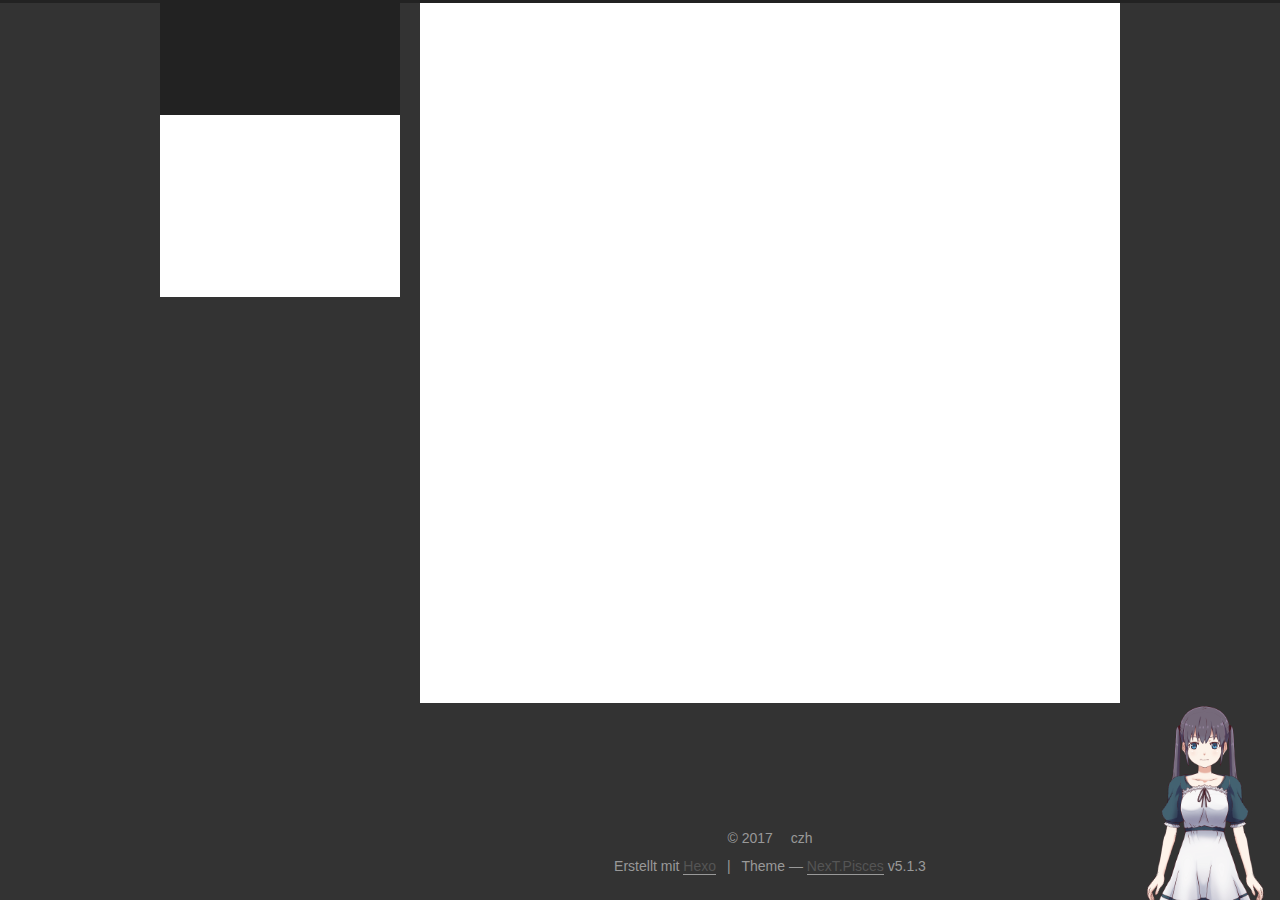
==== commit 19949413: "Site updated: 2017-10-13 19:25:33" ====
--- a/index.html
+++ b/index.html
@@ -256,151 +256,6 @@
   
   
   <div class="post-block">
-    <link itemprop="mainEntityOfPage" href="http://czhblog.cn/2017/10/12/world/">
-
-    <span hidden itemprop="author" itemscope itemtype="http://schema.org/Person">
-      <meta itemprop="name" content="czh">
-      <meta itemprop="description" content="">
-      <meta itemprop="image" content="https://ws1.sinaimg.cn/large/006N1lKfly1fkfrk4id4qj30yq11i7fb.jpg">
-    </span>
-
-    <span hidden itemprop="publisher" itemscope itemtype="http://schema.org/Organization">
-      <meta itemprop="name" content="czh的博客">
-    </span>
-
-    
-      <header class="post-header">
-
-        
-        
-          <h1 class="post-title" itemprop="name headline">
-                
-                <a class="post-title-link" href="/2017/10/12/world/" itemprop="url">h标签</a></h1>
-        
-
-        <div class="post-meta">
-          <span class="post-time">
-            
-              <span class="post-meta-item-icon">
-                <i class="fa fa-calendar-o"></i>
-              </span>
-              
-                <span class="post-meta-item-text">Veröffentlicht am</span>
-              
-              <time title="Post created" itemprop="dateCreated datePublished" datetime="2017-10-12T19:45:20+08:00">
-                2017-10-12
-              </time>
-            
-
-            
-
-            
-          </span>
-
-          
-            <span class="post-category" >
-            
-              <span class="post-meta-divider">|</span>
-            
-              <span class="post-meta-item-icon">
-                <i class="fa fa-folder-o"></i>
-              </span>
-              
-                <span class="post-meta-item-text">in</span>
-              
-              
-                <span itemprop="about" itemscope itemtype="http://schema.org/Thing">
-                  <a href="/categories/world/" itemprop="url" rel="index">
-                    <span itemprop="name">world</span>
-                  </a>
-                </span>
-
-                
-                
-              
-            </span>
-          
-
-          
-            
-          
-
-          
-          
-
-          
-
-          
-
-          
-
-        </div>
-      </header>
-    
-
-    
-    
-    
-    <div class="post-body" itemprop="articleBody">
-
-      
-      
-
-      
-        
-          
-            <a id="more"></a>
-<figure class="highlight html"><table><tr><td class="gutter"><pre><div class="line">1</div><div class="line">2</div><div class="line">3</div><div class="line">4</div><div class="line">5</div><div class="line">6</div></pre></td><td class="code"><pre><div class="line"><span class="tag">&lt;<span class="name">h1</span>&gt;</span>一级标题<span class="tag">&lt;/<span class="name">h1</span>&gt;</span></div><div class="line"><span class="tag">&lt;<span class="name">h2</span>&gt;</span>二级标题<span class="tag">&lt;/<span class="name">h2</span>&gt;</span></div><div class="line"><span class="tag">&lt;<span class="name">h3</span>&gt;</span>三级标题<span class="tag">&lt;/<span class="name">h3</span>&gt;</span></div><div class="line"><span class="tag">&lt;<span class="name">h4</span>&gt;</span>四级标题<span class="tag">&lt;/<span class="name">h4</span>&gt;</span></div><div class="line"><span class="tag">&lt;<span class="name">h5</span>&gt;</span>五级标题<span class="tag">&lt;/<span class="name">h5</span>&gt;</span></div><div class="line"><span class="tag">&lt;<span class="name">h6</span>&gt;</span>六级标题<span class="tag">&lt;/<span class="name">h6</span>&gt;</span></div></pre></td></tr></table></figure>
-<h1 id="一级标题"><a href="#一级标题" class="headerlink" title="一级标题"></a>一级标题</h1><h2 id="二级标题"><a href="#二级标题" class="headerlink" title="二级标题"></a>二级标题</h2><h3 id="三级标题"><a href="#三级标题" class="headerlink" title="三级标题"></a>三级标题</h3><h4 id="四级标题"><a href="#四级标题" class="headerlink" title="四级标题"></a>四级标题</h4><h5 id="五级标题"><a href="#五级标题" class="headerlink" title="五级标题"></a>五级标题</h5><h6 id="六级标题"><a href="#六级标题" class="headerlink" title="六级标题"></a>六级标题</h6>
-          
-        
-      
-    </div>
-    
-    
-    
-    <div>
-          
-    </div>
-    
-
-    
-
-    
-
-    <footer class="post-footer">
-      
-
-      
-
-      
-
-      
-      
-        <div class="post-eof"></div>
-      
-    </footer>
-  </div>
-  
-  
-  
-  </article>
-
-
-    
-      
-
-  
-
-  
-  
-  
-
-  <article class="post post-type-normal" itemscope itemtype="http://schema.org/Article">
-  
-  
-  
-  <div class="post-block">
     <link itemprop="mainEntityOfPage" href="http://czhblog.cn/2017/10/12/test/">
 
     <span hidden itemprop="author" itemscope itemtype="http://schema.org/Person">
@@ -586,7 +441,7 @@
               
                 <a href="/archives">
               
-                  <span class="site-state-item-count">2</span>
+                  <span class="site-state-item-count">1</span>
                   <span class="site-state-item-name">Artikel</span>
                 </a>
               </div>
@@ -597,7 +452,7 @@
               
               <div class="site-state-item site-state-categories">
                 <a href="/categories/index.html">
-                  <span class="site-state-item-count">2</span>
+                  <span class="site-state-item-count">1</span>
                   <span class="site-state-item-name">Kategorien</span>
                 </a>
               </div>
--- a/css/main.css
+++ b/css/main.css
@@ -1994,7 +1994,7 @@
   width: 4px;
   height: 4px;
   border-radius: 50%;
-  background: #7a264e;
+  background: #f27f73;
 }
 .links-of-blogroll {
   font-size: 13px;
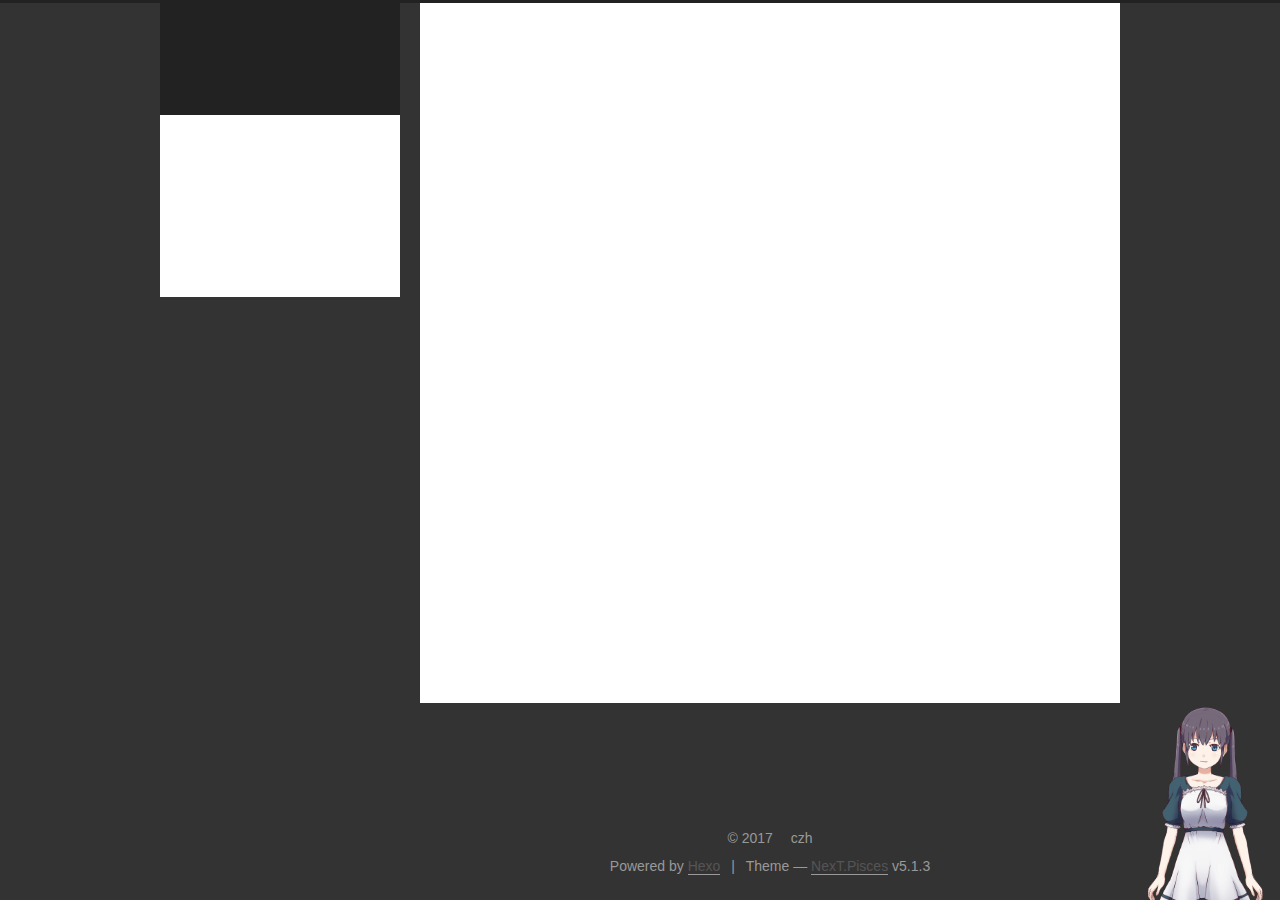
==== commit b6fdc48d: "Site updated: 2017-10-13 19:27:50" ====
--- a/index.html
+++ b/index.html
@@ -285,7 +285,7 @@
                 <i class="fa fa-calendar-o"></i>
               </span>
               
-                <span class="post-meta-item-text">Veröffentlicht am</span>
+                <span class="post-meta-item-text">Posted on</span>
               
               <time title="Post created" itemprop="dateCreated datePublished" datetime="2017-10-12T19:21:58+08:00">
                 2017-10-12
@@ -306,12 +306,12 @@
                 <i class="fa fa-folder-o"></i>
               </span>
               
-                <span class="post-meta-item-text">in</span>
+                <span class="post-meta-item-text">In</span>
               
               
                 <span itemprop="about" itemscope itemtype="http://schema.org/Thing">
-                  <a href="/categories/hello/" itemprop="url" rel="index">
-                    <span itemprop="name">hello</span>
+                  <a href="/categories/我的第一篇博客/" itemprop="url" rel="index">
+                    <span itemprop="name">我的第一篇博客</span>
                   </a>
                 </span>
 
@@ -352,7 +352,7 @@
           <!--noindex-->
           <div class="post-button text-center">
             <a class="btn" href="/2017/10/12/test/#more" rel="contents">
-              Weiterlesen &raquo;
+              Read more &raquo;
             </a>
           </div>
           <!--/noindex-->
@@ -442,7 +442,7 @@
                 <a href="/archives">
               
                   <span class="site-state-item-count">1</span>
-                  <span class="site-state-item-name">Artikel</span>
+                  <span class="site-state-item-name">posts</span>
                 </a>
               </div>
             
@@ -453,7 +453,7 @@
               <div class="site-state-item site-state-categories">
                 <a href="/categories/index.html">
                   <span class="site-state-item-count">1</span>
-                  <span class="site-state-item-name">Kategorien</span>
+                  <span class="site-state-item-name">categories</span>
                 </a>
               </div>
             
@@ -503,7 +503,7 @@
 </div>
 
 
-  <div class="powered-by">Erstellt mit  <a class="theme-link" target="_blank" href="https://hexo.io">Hexo</a></div>
+  <div class="powered-by">Powered by <a class="theme-link" target="_blank" href="https://hexo.io">Hexo</a></div>
 
 
 
--- a/css/main.css
+++ b/css/main.css
@@ -1994,7 +1994,7 @@
   width: 4px;
   height: 4px;
   border-radius: 50%;
-  background: #f27f73;
+  background: #26d525;
 }
 .links-of-blogroll {
   font-size: 13px;
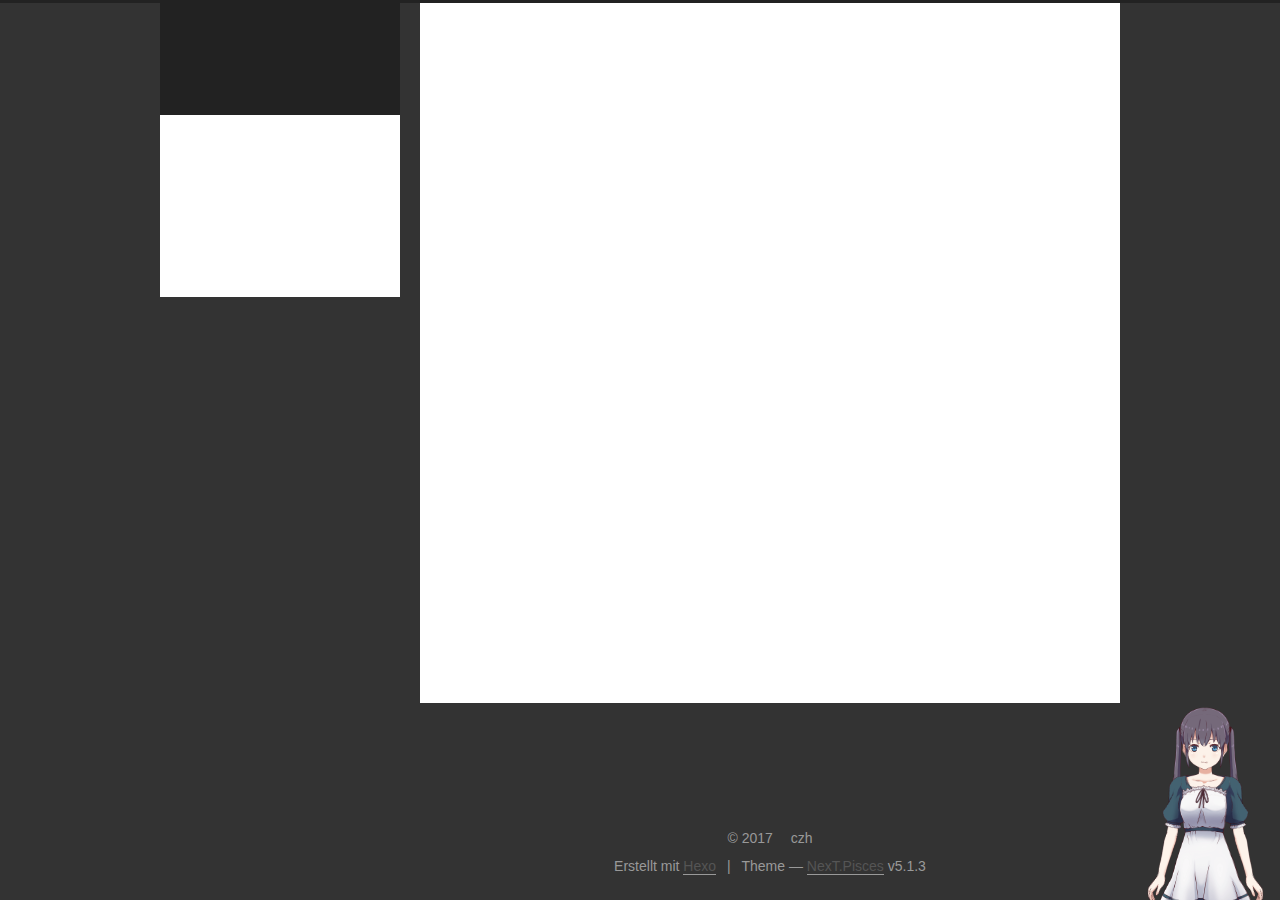
==== commit e9f2f796: "Site updated: 2017-10-13 19:33:17" ====
--- a/index.html
+++ b/index.html
@@ -285,7 +285,7 @@
                 <i class="fa fa-calendar-o"></i>
               </span>
               
-                <span class="post-meta-item-text">Posted on</span>
+                <span class="post-meta-item-text">Veröffentlicht am</span>
               
               <time title="Post created" itemprop="dateCreated datePublished" datetime="2017-10-12T19:21:58+08:00">
                 2017-10-12
@@ -306,7 +306,7 @@
                 <i class="fa fa-folder-o"></i>
               </span>
               
-                <span class="post-meta-item-text">In</span>
+                <span class="post-meta-item-text">in</span>
               
               
                 <span itemprop="about" itemscope itemtype="http://schema.org/Thing">
@@ -352,7 +352,7 @@
           <!--noindex-->
           <div class="post-button text-center">
             <a class="btn" href="/2017/10/12/test/#more" rel="contents">
-              Read more &raquo;
+              Weiterlesen &raquo;
             </a>
           </div>
           <!--/noindex-->
@@ -442,7 +442,7 @@
                 <a href="/archives">
               
                   <span class="site-state-item-count">1</span>
-                  <span class="site-state-item-name">posts</span>
+                  <span class="site-state-item-name">Artikel</span>
                 </a>
               </div>
             
@@ -453,7 +453,7 @@
               <div class="site-state-item site-state-categories">
                 <a href="/categories/index.html">
                   <span class="site-state-item-count">1</span>
-                  <span class="site-state-item-name">categories</span>
+                  <span class="site-state-item-name">Kategorien</span>
                 </a>
               </div>
             
@@ -503,7 +503,7 @@
 </div>
 
 
-  <div class="powered-by">Powered by <a class="theme-link" target="_blank" href="https://hexo.io">Hexo</a></div>
+  <div class="powered-by">Erstellt mit  <a class="theme-link" target="_blank" href="https://hexo.io">Hexo</a></div>
 
 
 
--- a/css/main.css
+++ b/css/main.css
@@ -1994,7 +1994,7 @@
   width: 4px;
   height: 4px;
   border-radius: 50%;
-  background: #26d525;
+  background: #83de0b;
 }
 .links-of-blogroll {
   font-size: 13px;
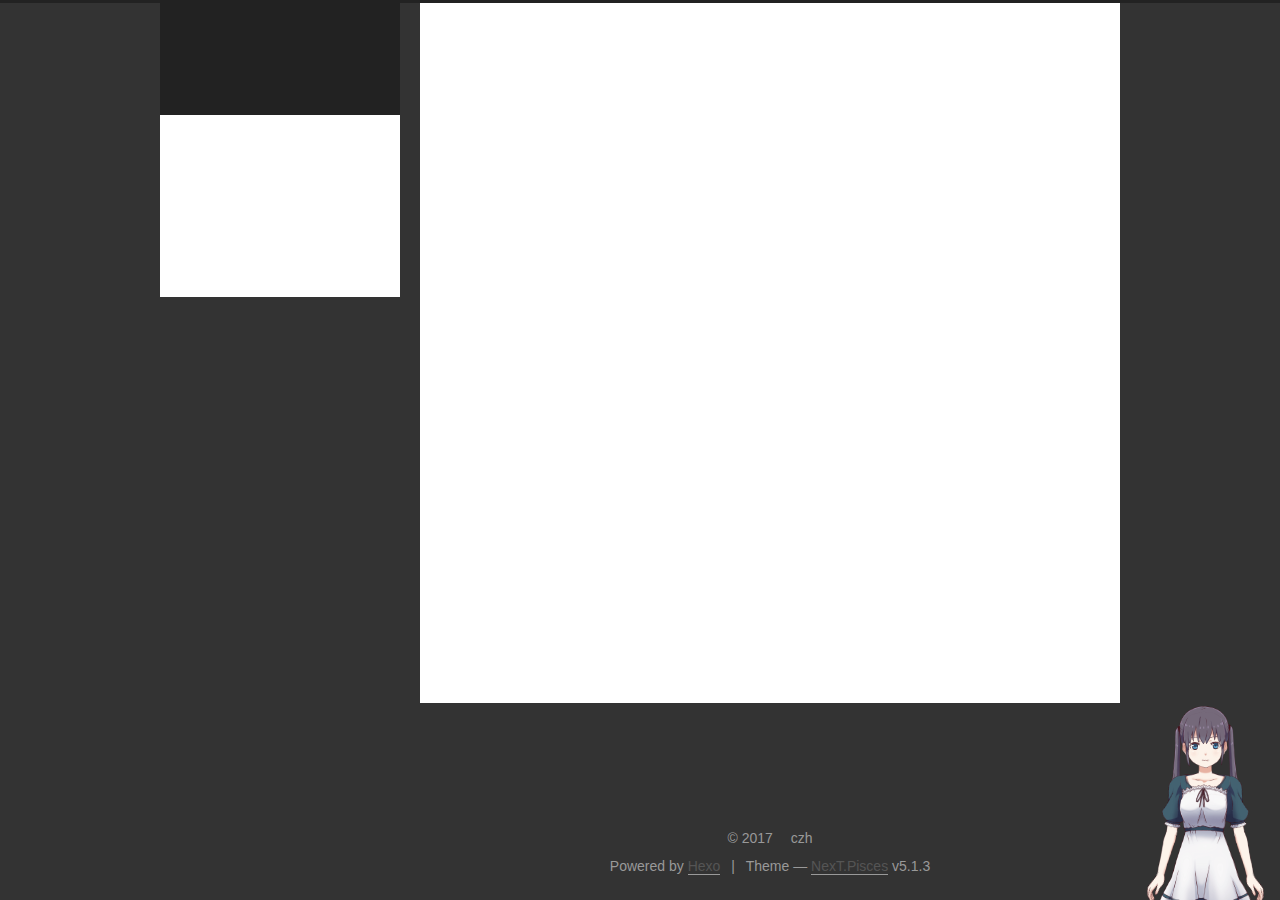
==== commit c2af605d: "Site updated: 2017-10-13 19:43:22" ====
--- a/index.html
+++ b/index.html
@@ -285,7 +285,7 @@
                 <i class="fa fa-calendar-o"></i>
               </span>
               
-                <span class="post-meta-item-text">Veröffentlicht am</span>
+                <span class="post-meta-item-text">Posted on</span>
               
               <time title="Post created" itemprop="dateCreated datePublished" datetime="2017-10-12T19:21:58+08:00">
                 2017-10-12
@@ -306,7 +306,7 @@
                 <i class="fa fa-folder-o"></i>
               </span>
               
-                <span class="post-meta-item-text">in</span>
+                <span class="post-meta-item-text">In</span>
               
               
                 <span itemprop="about" itemscope itemtype="http://schema.org/Thing">
@@ -352,7 +352,7 @@
           <!--noindex-->
           <div class="post-button text-center">
             <a class="btn" href="/2017/10/12/test/#more" rel="contents">
-              Weiterlesen &raquo;
+              Read more &raquo;
             </a>
           </div>
           <!--/noindex-->
@@ -442,7 +442,7 @@
                 <a href="/archives">
               
                   <span class="site-state-item-count">1</span>
-                  <span class="site-state-item-name">Artikel</span>
+                  <span class="site-state-item-name">posts</span>
                 </a>
               </div>
             
@@ -453,7 +453,7 @@
               <div class="site-state-item site-state-categories">
                 <a href="/categories/index.html">
                   <span class="site-state-item-count">1</span>
-                  <span class="site-state-item-name">Kategorien</span>
+                  <span class="site-state-item-name">categories</span>
                 </a>
               </div>
             
@@ -503,7 +503,7 @@
 </div>
 
 
-  <div class="powered-by">Erstellt mit  <a class="theme-link" target="_blank" href="https://hexo.io">Hexo</a></div>
+  <div class="powered-by">Powered by <a class="theme-link" target="_blank" href="https://hexo.io">Hexo</a></div>
 
 
 
--- a/css/main.css
+++ b/css/main.css
@@ -1994,7 +1994,7 @@
   width: 4px;
   height: 4px;
   border-radius: 50%;
-  background: #83de0b;
+  background: #6214ff;
 }
 .links-of-blogroll {
   font-size: 13px;
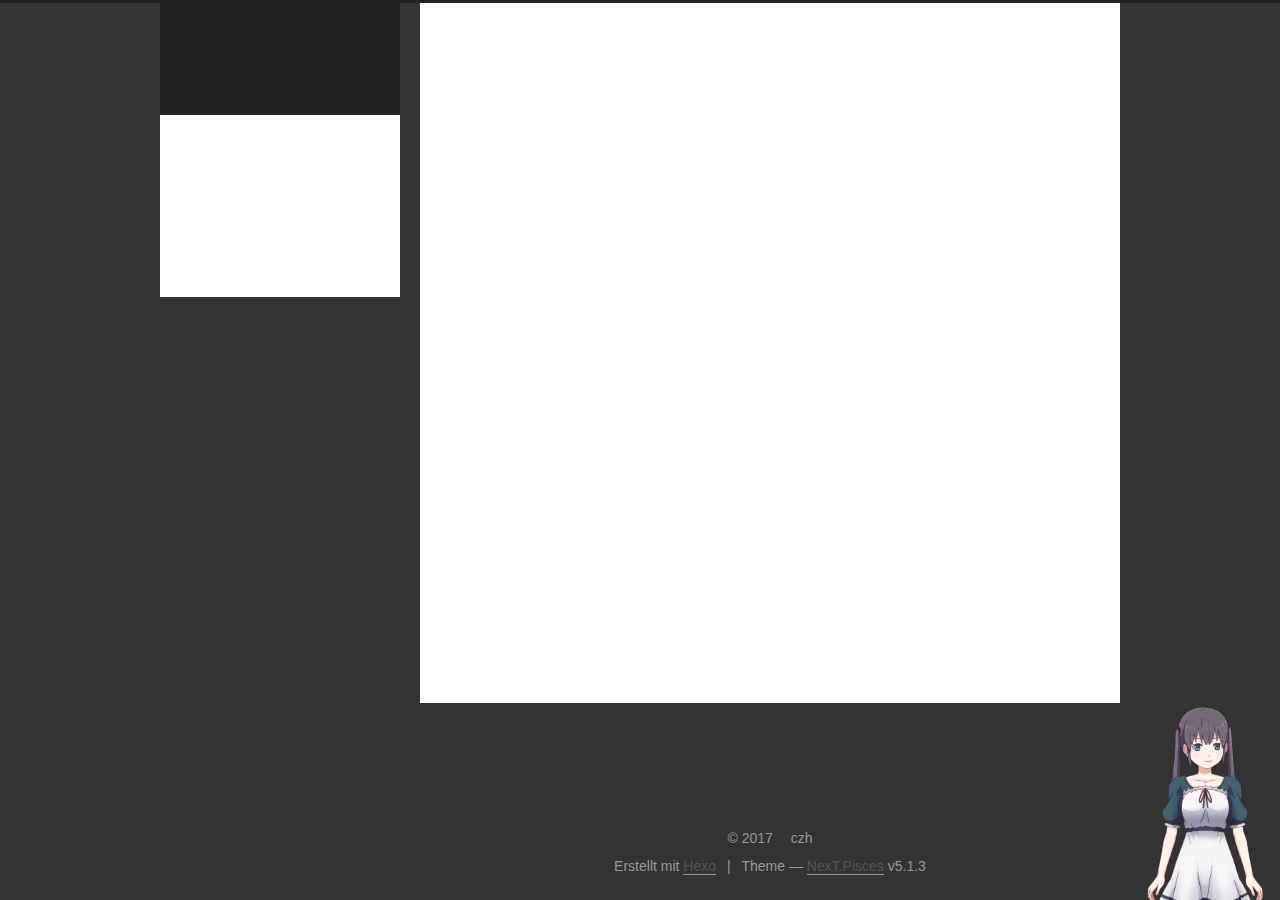
==== commit 49df8921: "Site updated: 2017-10-13 19:45:22" ====
--- a/index.html
+++ b/index.html
@@ -256,7 +256,7 @@
   
   
   <div class="post-block">
-    <link itemprop="mainEntityOfPage" href="http://czhblog.cn/2017/10/12/test/">
+    <link itemprop="mainEntityOfPage" href="http://czhblog.cn/2017/10/12/world/">
 
     <span hidden itemprop="author" itemscope itemtype="http://schema.org/Person">
       <meta itemprop="name" content="czh">
@@ -275,7 +275,7 @@
         
           <h1 class="post-title" itemprop="name headline">
                 
-                <a class="post-title-link" href="/2017/10/12/test/" itemprop="url">我的第一篇博客</a></h1>
+                <a class="post-title-link" href="/2017/10/12/world/" itemprop="url">test</a></h1>
         
 
         <div class="post-meta">
@@ -285,7 +285,151 @@
                 <i class="fa fa-calendar-o"></i>
               </span>
               
-                <span class="post-meta-item-text">Posted on</span>
+                <span class="post-meta-item-text">Veröffentlicht am</span>
+              
+              <time title="Post created" itemprop="dateCreated datePublished" datetime="2017-10-12T19:45:20+08:00">
+                2017-10-12
+              </time>
+            
+
+            
+
+            
+          </span>
+
+          
+            <span class="post-category" >
+            
+              <span class="post-meta-divider">|</span>
+            
+              <span class="post-meta-item-icon">
+                <i class="fa fa-folder-o"></i>
+              </span>
+              
+                <span class="post-meta-item-text">in</span>
+              
+              
+                <span itemprop="about" itemscope itemtype="http://schema.org/Thing">
+                  <a href="/categories/hello-world/" itemprop="url" rel="index">
+                    <span itemprop="name">hello world</span>
+                  </a>
+                </span>
+
+                
+                
+              
+            </span>
+          
+
+          
+            
+          
+
+          
+          
+
+          
+
+          
+
+          
+
+        </div>
+      </header>
+    
+
+    
+    
+    
+    <div class="post-body" itemprop="articleBody">
+
+      
+      
+
+      
+        
+          
+            <a id="more"></a>
+<figure class="highlight html"><table><tr><td class="gutter"><pre><div class="line">1</div></pre></td><td class="code"><pre><div class="line"><span class="tag">&lt;<span class="name">p</span>&gt;</span>哈哈哈<span class="tag">&lt;<span class="name">p</span>&gt;</span></div></pre></td></tr></table></figure>
+          
+        
+      
+    </div>
+    
+    
+    
+    <div>
+          
+    </div>
+    
+
+    
+
+    
+
+    <footer class="post-footer">
+      
+
+      
+
+      
+
+      
+      
+        <div class="post-eof"></div>
+      
+    </footer>
+  </div>
+  
+  
+  
+  </article>
+
+
+    
+      
+
+  
+
+  
+  
+  
+
+  <article class="post post-type-normal" itemscope itemtype="http://schema.org/Article">
+  
+  
+  
+  <div class="post-block">
+    <link itemprop="mainEntityOfPage" href="http://czhblog.cn/2017/10/12/test/">
+
+    <span hidden itemprop="author" itemscope itemtype="http://schema.org/Person">
+      <meta itemprop="name" content="czh">
+      <meta itemprop="description" content="">
+      <meta itemprop="image" content="https://ws1.sinaimg.cn/large/006N1lKfly1fkfrk4id4qj30yq11i7fb.jpg">
+    </span>
+
+    <span hidden itemprop="publisher" itemscope itemtype="http://schema.org/Organization">
+      <meta itemprop="name" content="czh的博客">
+    </span>
+
+    
+      <header class="post-header">
+
+        
+        
+          <h1 class="post-title" itemprop="name headline">
+                
+                <a class="post-title-link" href="/2017/10/12/test/" itemprop="url">我的第一篇博客</a></h1>
+        
+
+        <div class="post-meta">
+          <span class="post-time">
+            
+              <span class="post-meta-item-icon">
+                <i class="fa fa-calendar-o"></i>
+              </span>
+              
+                <span class="post-meta-item-text">Veröffentlicht am</span>
               
               <time title="Post created" itemprop="dateCreated datePublished" datetime="2017-10-12T19:21:58+08:00">
                 2017-10-12
@@ -306,7 +450,7 @@
                 <i class="fa fa-folder-o"></i>
               </span>
               
-                <span class="post-meta-item-text">In</span>
+                <span class="post-meta-item-text">in</span>
               
               
                 <span itemprop="about" itemscope itemtype="http://schema.org/Thing">
@@ -352,7 +496,7 @@
           <!--noindex-->
           <div class="post-button text-center">
             <a class="btn" href="/2017/10/12/test/#more" rel="contents">
-              Read more &raquo;
+              Weiterlesen &raquo;
             </a>
           </div>
           <!--/noindex-->
@@ -441,8 +585,8 @@
               
                 <a href="/archives">
               
-                  <span class="site-state-item-count">1</span>
-                  <span class="site-state-item-name">posts</span>
+                  <span class="site-state-item-count">2</span>
+                  <span class="site-state-item-name">Artikel</span>
                 </a>
               </div>
             
@@ -452,8 +596,8 @@
               
               <div class="site-state-item site-state-categories">
                 <a href="/categories/index.html">
-                  <span class="site-state-item-count">1</span>
-                  <span class="site-state-item-name">categories</span>
+                  <span class="site-state-item-count">2</span>
+                  <span class="site-state-item-name">Kategorien</span>
                 </a>
               </div>
             
@@ -503,7 +647,7 @@
 </div>
 
 
-  <div class="powered-by">Powered by <a class="theme-link" target="_blank" href="https://hexo.io">Hexo</a></div>
+  <div class="powered-by">Erstellt mit  <a class="theme-link" target="_blank" href="https://hexo.io">Hexo</a></div>
 
 
 
--- a/css/main.css
+++ b/css/main.css
@@ -1994,7 +1994,7 @@
   width: 4px;
   height: 4px;
   border-radius: 50%;
-  background: #6214ff;
+  background: #e314ff;
 }
 .links-of-blogroll {
   font-size: 13px;
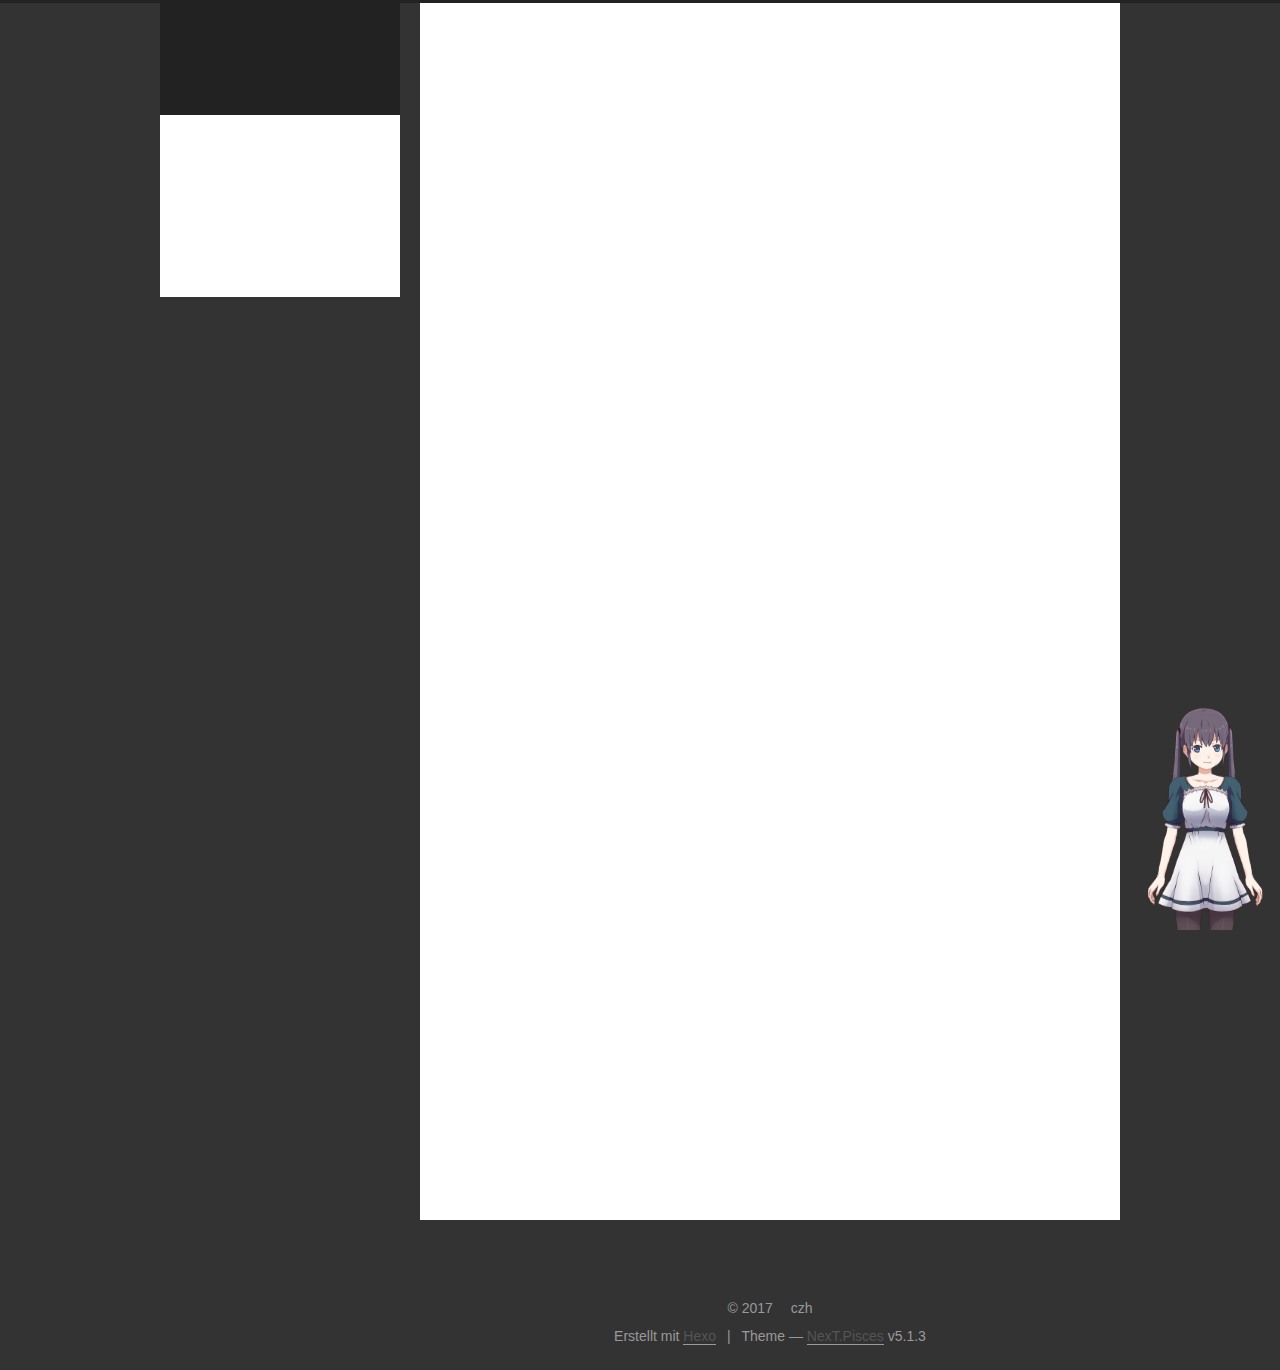
==== commit 9ece8d13: "Site updated: 2017-12-08 20:08:40" ====
--- a/index.html
+++ b/index.html
@@ -275,7 +275,7 @@
         
           <h1 class="post-title" itemprop="name headline">
                 
-                <a class="post-title-link" href="/2017/10/12/world/" itemprop="url">test</a></h1>
+                <a class="post-title-link" href="/2017/10/12/world/" itemprop="url">自定义滚动条样式</a></h1>
         
 
         <div class="post-meta">
@@ -350,7 +350,9 @@
         
           
             <a id="more"></a>
-<figure class="highlight html"><table><tr><td class="gutter"><pre><div class="line">1</div></pre></td><td class="code"><pre><div class="line"><span class="tag">&lt;<span class="name">p</span>&gt;</span>哈哈哈<span class="tag">&lt;<span class="name">p</span>&gt;</span></div></pre></td></tr></table></figure>
+<figure class="highlight html"><table><tr><td class="gutter"><pre><div class="line">1</div><div class="line">2</div><div class="line">3</div><div class="line">4</div><div class="line">5</div><div class="line">6</div><div class="line">7</div><div class="line">8</div><div class="line">9</div><div class="line">10</div><div class="line">11</div><div class="line">12</div><div class="line">13</div><div class="line">14</div><div class="line">15</div><div class="line">16</div><div class="line">17</div><div class="line">18</div><div class="line">19</div><div class="line">20</div><div class="line">21</div><div class="line">22</div><div class="line">23</div><div class="line">24</div><div class="line">25</div><div class="line">26</div></pre></td><td class="code"><pre><div class="line"><span class="meta">&lt;!doctype html&gt;</span></div><div class="line"><span class="tag">&lt;<span class="name">html</span>&gt;</span></div><div class="line"><span class="tag">&lt;<span class="name">head</span>&gt;</span></div><div class="line">	<span class="tag">&lt;<span class="name">meta</span> <span class="attr">charset</span>=<span class="string">"UTF-8"</span>&gt;</span></div><div class="line">	<span class="tag">&lt;<span class="name">title</span>&gt;</span>自定义滚动条样式<span class="tag">&lt;/<span class="name">title</span>&gt;</span></div><div class="line"><span class="tag">&lt;<span class="name">style</span>&gt;</span><span class="undefined"></span></div><div class="line"><span class="undefined">	/*定义滚动条高宽及背景*/</span></div><div class="line"><span class="undefined">	::-webkit-scrollbar&#123;</span></div><div class="line"><span class="undefined">	    width: 8px;</span></div><div class="line"><span class="undefined">	    height: 8px;</span></div><div class="line"><span class="undefined">	    background: #e6e6e6;</span></div><div class="line"><span class="undefined">	&#125;</span></div><div class="line"><span class="undefined">	/*定义滑块*/</span></div><div class="line"><span class="undefined">	::-webkit-scrollbar-thumb&#123;</span></div><div class="line"><span class="undefined">	    border-radius: 10px;</span></div><div class="line"><span class="undefined">	    background: #0cf;</span></div><div class="line"><span class="undefined">	&#125;</span></div><div class="line"><span class="undefined">	div&#123;</span></div><div class="line"><span class="undefined">		height: 2000px;</span></div><div class="line"><span class="undefined">	&#125;</span></div><div class="line"><span class="undefined"></span><span class="tag">&lt;/<span class="name">style</span>&gt;</span>	</div><div class="line"><span class="tag">&lt;/<span class="name">head</span>&gt;</span></div><div class="line"><span class="tag">&lt;<span class="name">body</span>&gt;</span></div><div class="line">	<span class="tag">&lt;<span class="name">div</span>&gt;</span><span class="tag">&lt;/<span class="name">div</span>&gt;</span></div><div class="line"><span class="tag">&lt;/<span class="name">body</span>&gt;</span></div><div class="line"><span class="tag">&lt;/<span class="name">html</span>&gt;</span></div></pre></td></tr></table></figure>
+<p>上面给div加高度是为了能看出滚动条的效果。<br>如果要用直接把样式复制，可以改变里面的的宽度，高度，背景颜色，圆角。</p>
+
           
         
       
--- a/css/main.css
+++ b/css/main.css
@@ -1994,7 +1994,7 @@
   width: 4px;
   height: 4px;
   border-radius: 50%;
-  background: #e314ff;
+  background: #2b8b54;
 }
 .links-of-blogroll {
   font-size: 13px;
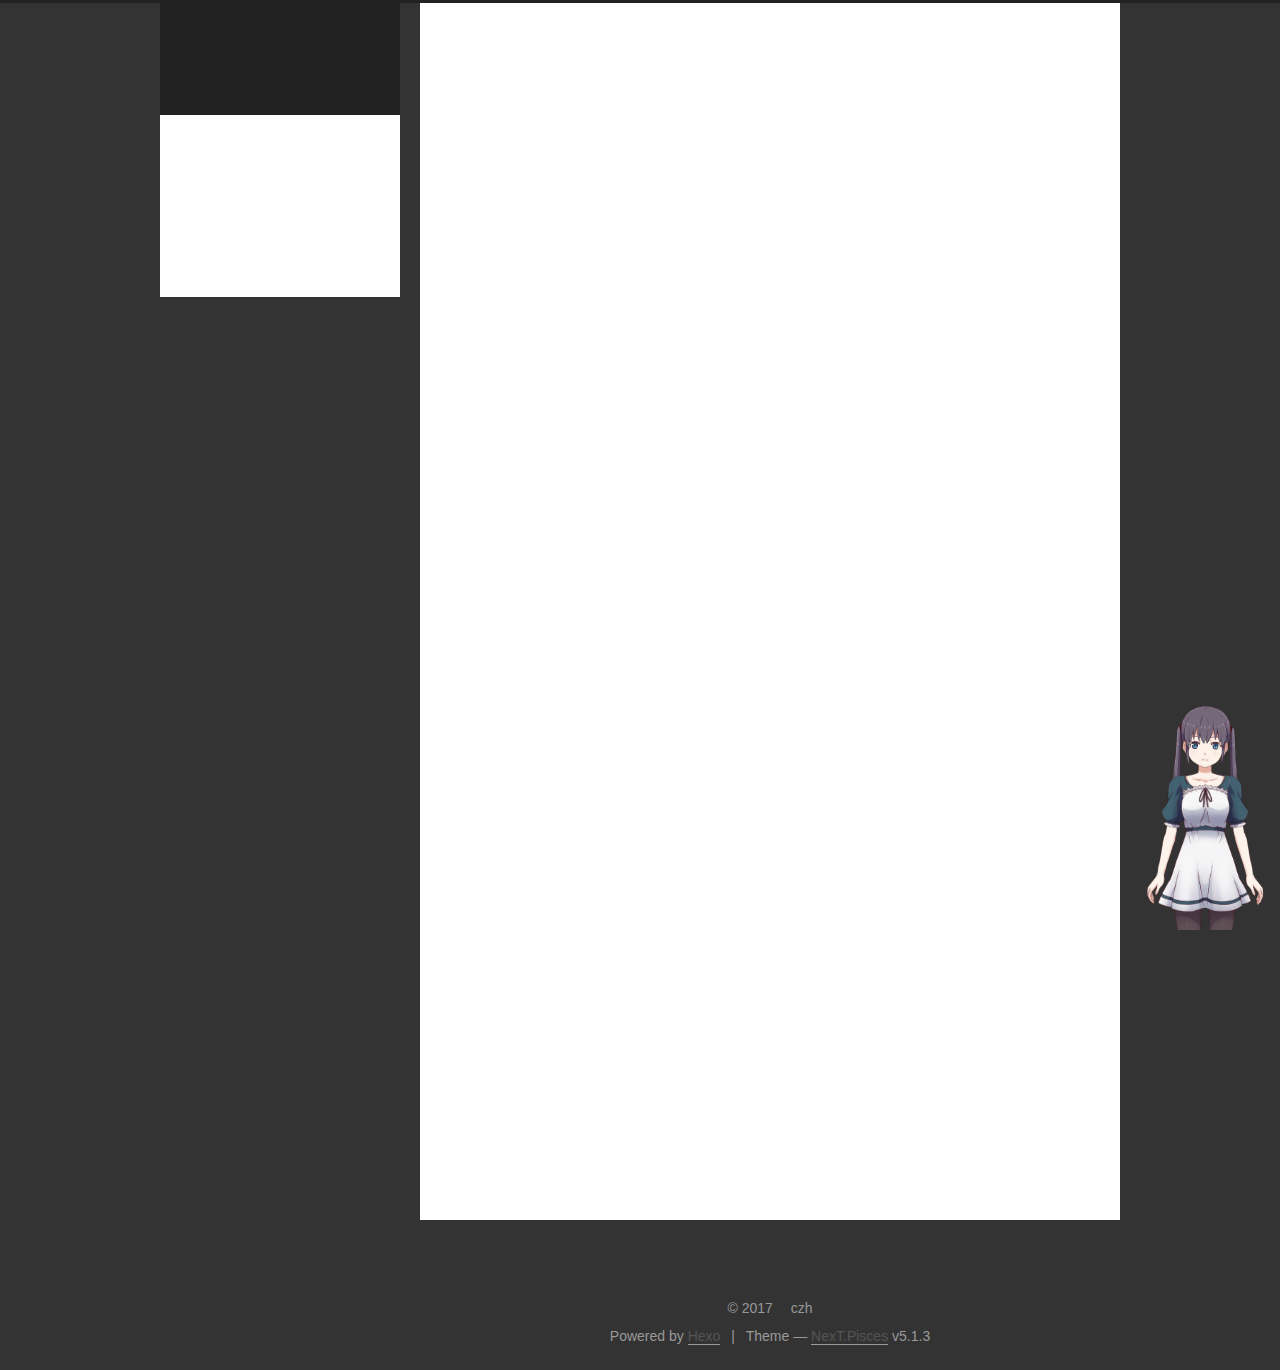
==== commit dbbe1623: "Site updated: 2017-12-08 20:20:52" ====
--- a/index.html
+++ b/index.html
@@ -285,7 +285,7 @@
                 <i class="fa fa-calendar-o"></i>
               </span>
               
-                <span class="post-meta-item-text">Veröffentlicht am</span>
+                <span class="post-meta-item-text">Posted on</span>
               
               <time title="Post created" itemprop="dateCreated datePublished" datetime="2017-10-12T19:45:20+08:00">
                 2017-10-12
@@ -306,7 +306,7 @@
                 <i class="fa fa-folder-o"></i>
               </span>
               
-                <span class="post-meta-item-text">in</span>
+                <span class="post-meta-item-text">In</span>
               
               
                 <span itemprop="about" itemscope itemtype="http://schema.org/Thing">
@@ -350,7 +350,7 @@
         
           
             <a id="more"></a>
-<figure class="highlight html"><table><tr><td class="gutter"><pre><div class="line">1</div><div class="line">2</div><div class="line">3</div><div class="line">4</div><div class="line">5</div><div class="line">6</div><div class="line">7</div><div class="line">8</div><div class="line">9</div><div class="line">10</div><div class="line">11</div><div class="line">12</div><div class="line">13</div><div class="line">14</div><div class="line">15</div><div class="line">16</div><div class="line">17</div><div class="line">18</div><div class="line">19</div><div class="line">20</div><div class="line">21</div><div class="line">22</div><div class="line">23</div><div class="line">24</div><div class="line">25</div><div class="line">26</div></pre></td><td class="code"><pre><div class="line"><span class="meta">&lt;!doctype html&gt;</span></div><div class="line"><span class="tag">&lt;<span class="name">html</span>&gt;</span></div><div class="line"><span class="tag">&lt;<span class="name">head</span>&gt;</span></div><div class="line">	<span class="tag">&lt;<span class="name">meta</span> <span class="attr">charset</span>=<span class="string">"UTF-8"</span>&gt;</span></div><div class="line">	<span class="tag">&lt;<span class="name">title</span>&gt;</span>自定义滚动条样式<span class="tag">&lt;/<span class="name">title</span>&gt;</span></div><div class="line"><span class="tag">&lt;<span class="name">style</span>&gt;</span><span class="undefined"></span></div><div class="line"><span class="undefined">	/*定义滚动条高宽及背景*/</span></div><div class="line"><span class="undefined">	::-webkit-scrollbar&#123;</span></div><div class="line"><span class="undefined">	    width: 8px;</span></div><div class="line"><span class="undefined">	    height: 8px;</span></div><div class="line"><span class="undefined">	    background: #e6e6e6;</span></div><div class="line"><span class="undefined">	&#125;</span></div><div class="line"><span class="undefined">	/*定义滑块*/</span></div><div class="line"><span class="undefined">	::-webkit-scrollbar-thumb&#123;</span></div><div class="line"><span class="undefined">	    border-radius: 10px;</span></div><div class="line"><span class="undefined">	    background: #0cf;</span></div><div class="line"><span class="undefined">	&#125;</span></div><div class="line"><span class="undefined">	div&#123;</span></div><div class="line"><span class="undefined">		height: 2000px;</span></div><div class="line"><span class="undefined">	&#125;</span></div><div class="line"><span class="undefined"></span><span class="tag">&lt;/<span class="name">style</span>&gt;</span>	</div><div class="line"><span class="tag">&lt;/<span class="name">head</span>&gt;</span></div><div class="line"><span class="tag">&lt;<span class="name">body</span>&gt;</span></div><div class="line">	<span class="tag">&lt;<span class="name">div</span>&gt;</span><span class="tag">&lt;/<span class="name">div</span>&gt;</span></div><div class="line"><span class="tag">&lt;/<span class="name">body</span>&gt;</span></div><div class="line"><span class="tag">&lt;/<span class="name">html</span>&gt;</span></div></pre></td></tr></table></figure>
+<figure class="highlight html"><table><tr><td class="gutter"><pre><div class="line">1</div><div class="line">2</div><div class="line">3</div><div class="line">4</div><div class="line">5</div><div class="line">6</div><div class="line">7</div><div class="line">8</div><div class="line">9</div><div class="line">10</div><div class="line">11</div><div class="line">12</div><div class="line">13</div><div class="line">14</div><div class="line">15</div><div class="line">16</div><div class="line">17</div><div class="line">18</div><div class="line">19</div><div class="line">20</div><div class="line">21</div><div class="line">22</div><div class="line">23</div><div class="line">24</div><div class="line">25</div><div class="line">26</div></pre></td><td class="code"><pre><div class="line"><span class="meta">&lt;!doctype html&gt;</span></div><div class="line"><span class="tag">&lt;<span class="name">html</span>&gt;</span></div><div class="line"><span class="tag">&lt;<span class="name">head</span>&gt;</span></div><div class="line">	<span class="tag">&lt;<span class="name">meta</span> <span class="attr">charset</span>=<span class="string">"UTF-8"</span>&gt;</span></div><div class="line">	<span class="tag">&lt;<span class="name">title</span>&gt;</span>自定义滚动条样式<span class="tag">&lt;/<span class="name">title</span>&gt;</span></div><div class="line"><span class="tag">&lt;<span class="name">style</span>&gt;</span><span class="undefined"></span></div><div class="line"><span class="undefined">	/*定义滚动条宽高及背景*/</span></div><div class="line"><span class="undefined">	::-webkit-scrollbar&#123;</span></div><div class="line"><span class="undefined">	    width: 8px;</span></div><div class="line"><span class="undefined">	    height: 8px;</span></div><div class="line"><span class="undefined">	    background: #e6e6e6;</span></div><div class="line"><span class="undefined">	&#125;</span></div><div class="line"><span class="undefined">	/*定义滑块*/</span></div><div class="line"><span class="undefined">	::-webkit-scrollbar-thumb&#123;</span></div><div class="line"><span class="undefined">	    border-radius: 10px;</span></div><div class="line"><span class="undefined">	    background: #0cf;</span></div><div class="line"><span class="undefined">	&#125;</span></div><div class="line"><span class="undefined">	div&#123;</span></div><div class="line"><span class="undefined">		height: 2000px;</span></div><div class="line"><span class="undefined">	&#125;</span></div><div class="line"><span class="undefined"></span><span class="tag">&lt;/<span class="name">style</span>&gt;</span>	</div><div class="line"><span class="tag">&lt;/<span class="name">head</span>&gt;</span></div><div class="line"><span class="tag">&lt;<span class="name">body</span>&gt;</span></div><div class="line">	<span class="tag">&lt;<span class="name">div</span>&gt;</span><span class="tag">&lt;/<span class="name">div</span>&gt;</span></div><div class="line"><span class="tag">&lt;/<span class="name">body</span>&gt;</span></div><div class="line"><span class="tag">&lt;/<span class="name">html</span>&gt;</span></div></pre></td></tr></table></figure>
 <p>上面给div加高度是为了能看出滚动条的效果。<br>如果要用直接把样式复制，可以改变里面的的宽度，高度，背景颜色，圆角。</p>
 
           
@@ -431,7 +431,7 @@
                 <i class="fa fa-calendar-o"></i>
               </span>
               
-                <span class="post-meta-item-text">Veröffentlicht am</span>
+                <span class="post-meta-item-text">Posted on</span>
               
               <time title="Post created" itemprop="dateCreated datePublished" datetime="2017-10-12T19:21:58+08:00">
                 2017-10-12
@@ -452,7 +452,7 @@
                 <i class="fa fa-folder-o"></i>
               </span>
               
-                <span class="post-meta-item-text">in</span>
+                <span class="post-meta-item-text">In</span>
               
               
                 <span itemprop="about" itemscope itemtype="http://schema.org/Thing">
@@ -498,7 +498,7 @@
           <!--noindex-->
           <div class="post-button text-center">
             <a class="btn" href="/2017/10/12/test/#more" rel="contents">
-              Weiterlesen &raquo;
+              Read more &raquo;
             </a>
           </div>
           <!--/noindex-->
@@ -588,7 +588,7 @@
                 <a href="/archives">
               
                   <span class="site-state-item-count">2</span>
-                  <span class="site-state-item-name">Artikel</span>
+                  <span class="site-state-item-name">posts</span>
                 </a>
               </div>
             
@@ -599,7 +599,7 @@
               <div class="site-state-item site-state-categories">
                 <a href="/categories/index.html">
                   <span class="site-state-item-count">2</span>
-                  <span class="site-state-item-name">Kategorien</span>
+                  <span class="site-state-item-name">categories</span>
                 </a>
               </div>
             
@@ -649,7 +649,7 @@
 </div>
 
 
-  <div class="powered-by">Erstellt mit  <a class="theme-link" target="_blank" href="https://hexo.io">Hexo</a></div>
+  <div class="powered-by">Powered by <a class="theme-link" target="_blank" href="https://hexo.io">Hexo</a></div>
 
 
 
--- a/css/main.css
+++ b/css/main.css
@@ -1994,7 +1994,7 @@
   width: 4px;
   height: 4px;
   border-radius: 50%;
-  background: #2b8b54;
+  background: #ffff1a;
 }
 .links-of-blogroll {
   font-size: 13px;
